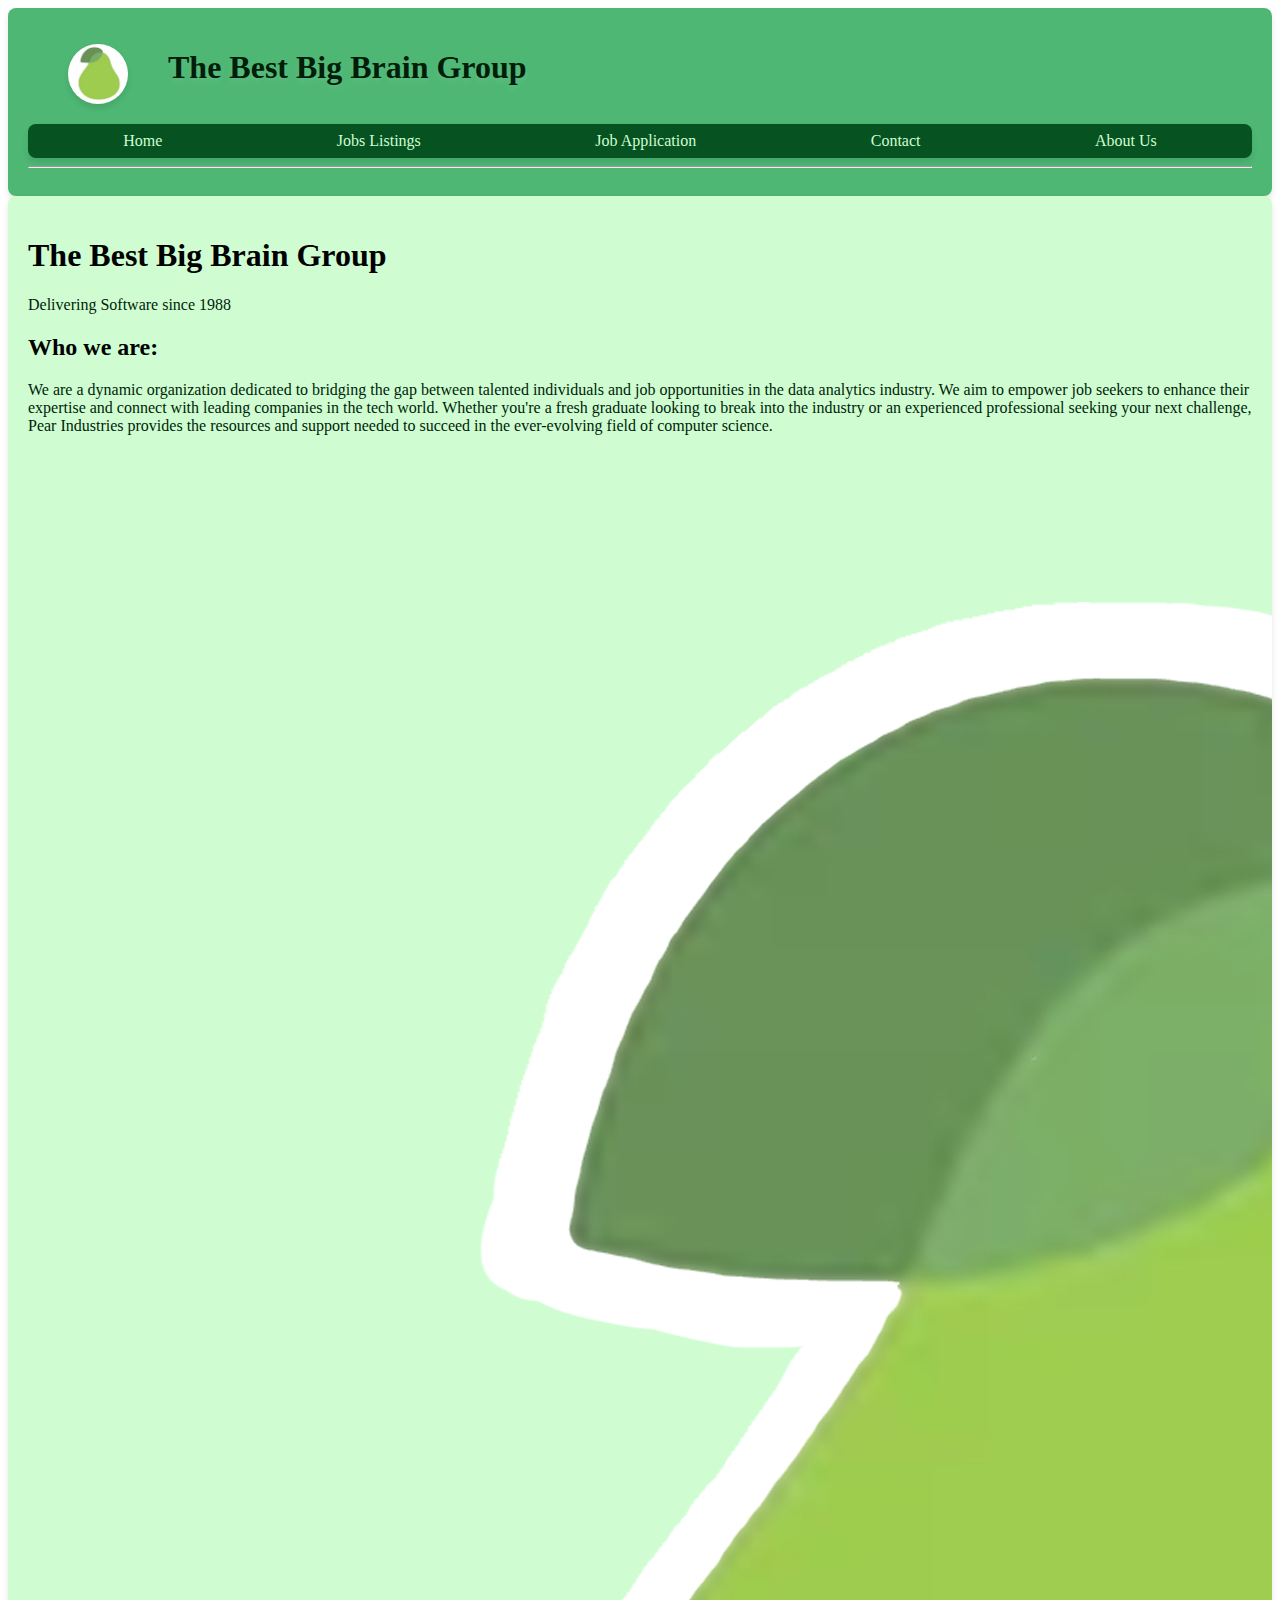
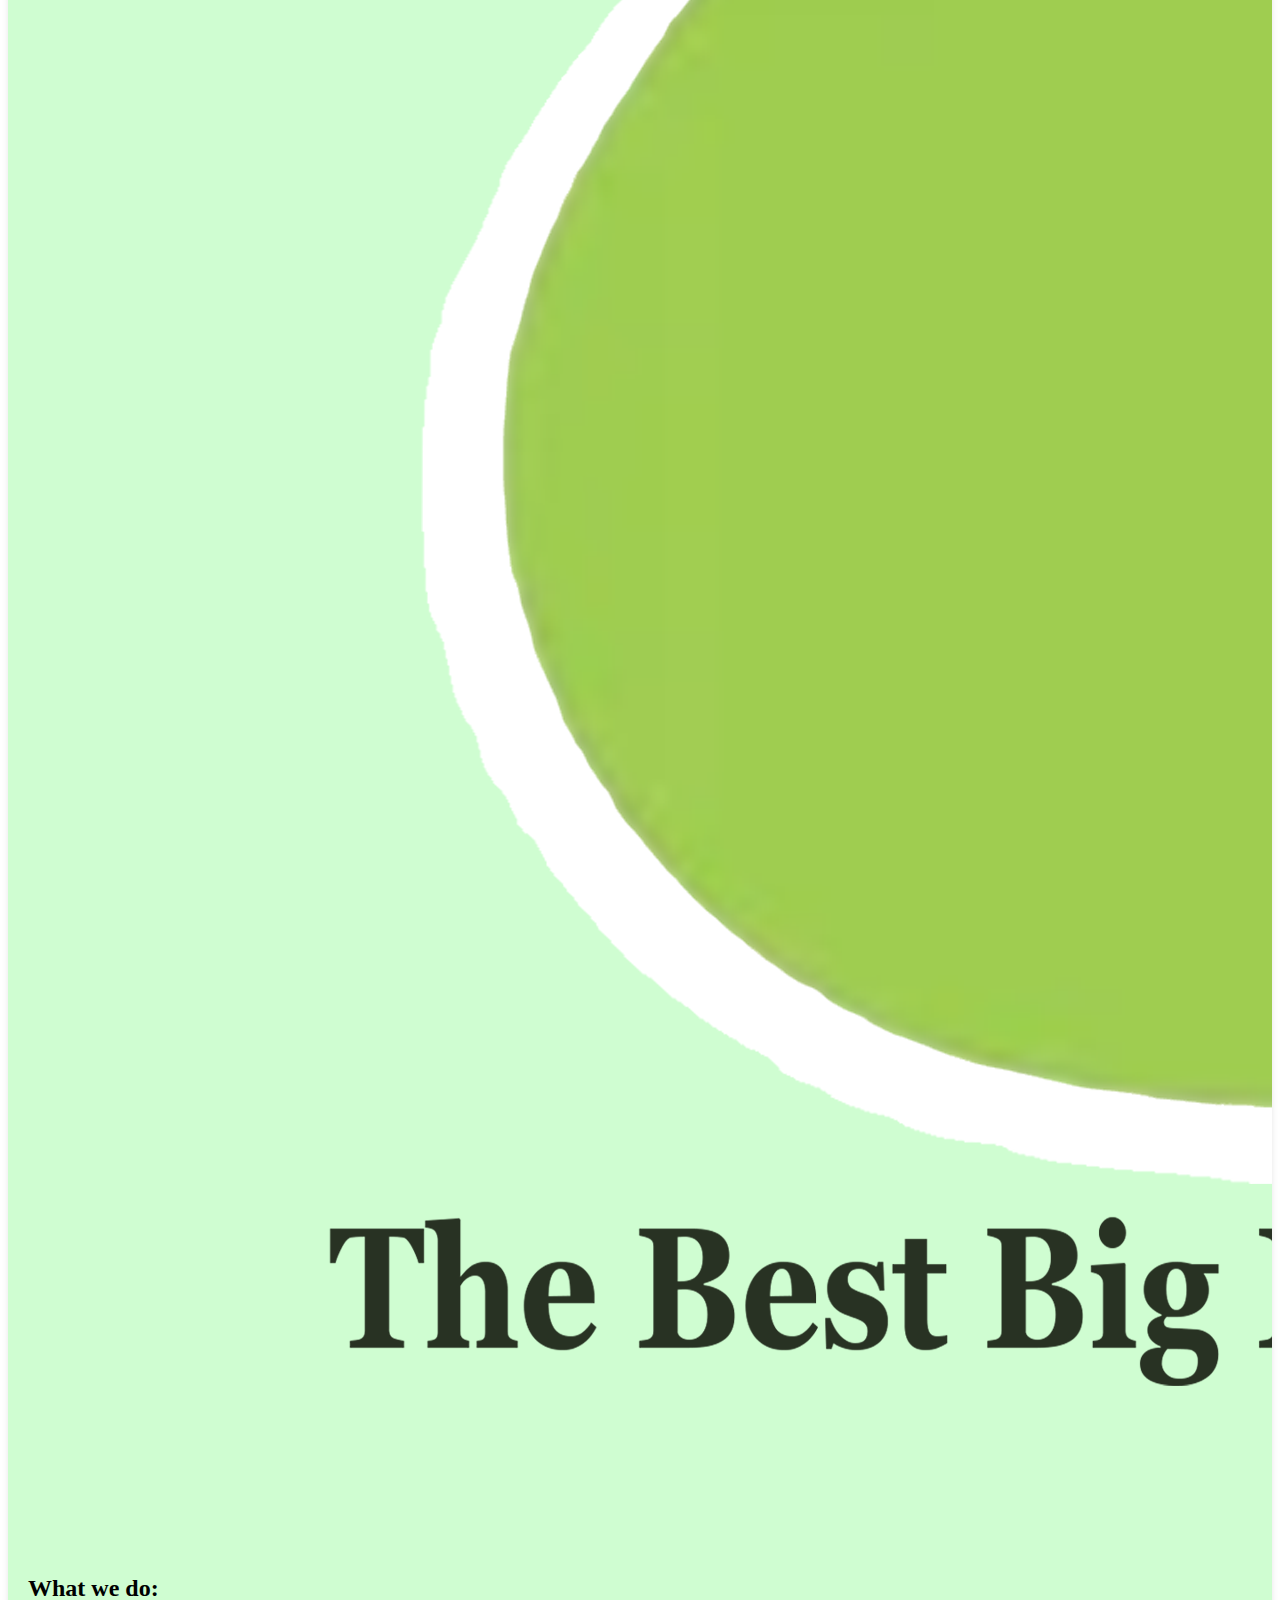
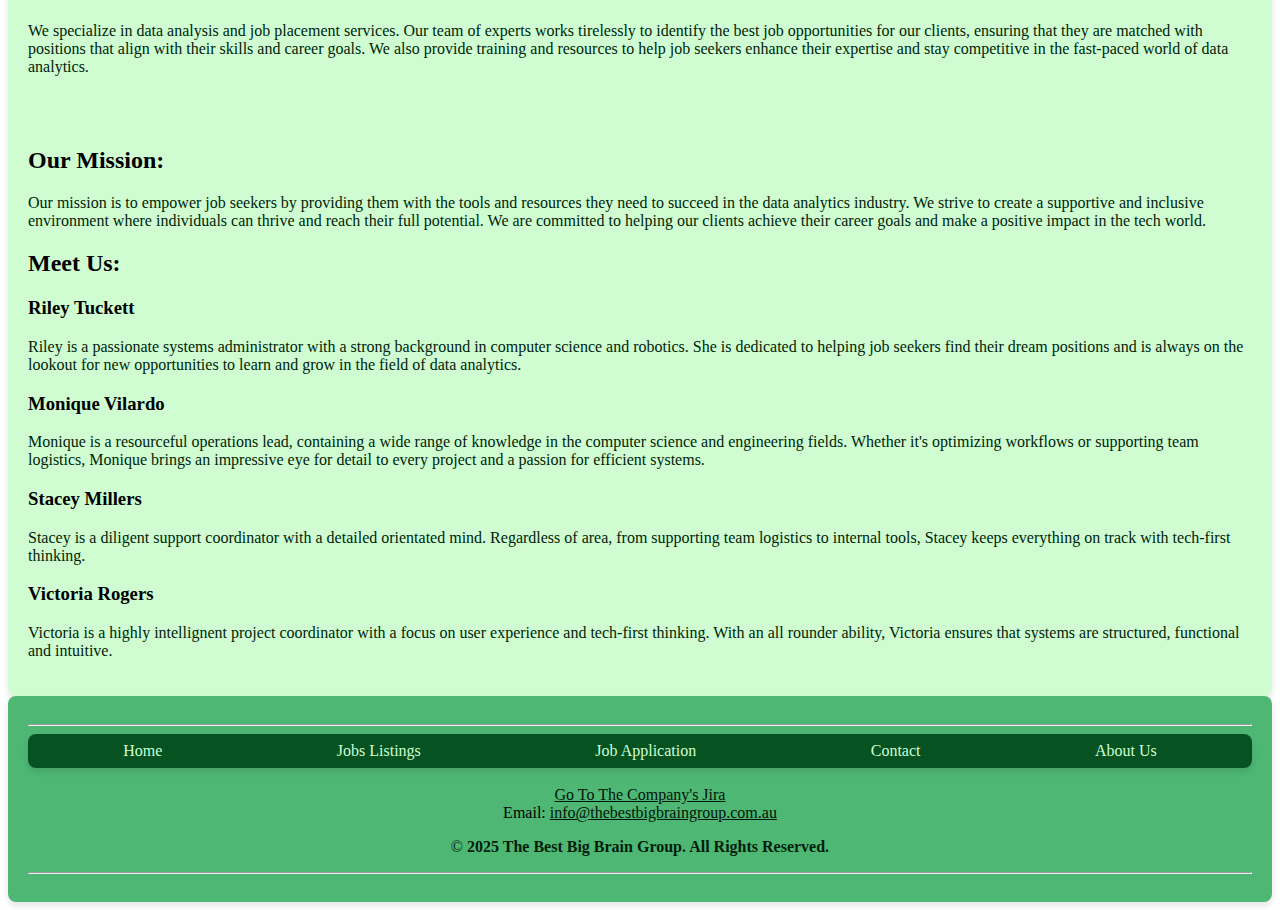
==== index.html @ e17be63a "generic IT descriptor updates" ====
<!DOCTYPE html>
<html lang = "en">
    <head>
        <!--Charset Declaration-->
        <meta charset="utf-8">
        <!--Page Description for File-->
        <meta name="description" content="Homepage for the group project">
        <!--Key Words for File-->
        <meta name="keywords" content="Data analysis, group project, home page">
        <!--Author Information-->
        <meta name="author" content="Riley Tuckett" >

        <title>Homepage</title>
        <!--Icon for the browser-->
        <link rel="icon" href="images/Pear_Logo_Backgroundless.png" type="image/png">
        <!-- Logo Link: https://www.shutterstock.com/image-vector/green-pear-vector-icon-logo-design-2308212369 -->

        <link rel="stylesheet" href="styles/styles.css">
        
    </head>
    <body>
        <header>
            <div class="Job_Position_And_Logo">
                <figure>
                <!--Change to company Logo-->  
                <img src="images/Pear_Company_Logo.png" alt="Pear Company Logo" class="Company_Logo"/>
                <!-- Logo Link: https://www.shutterstock.com/image-vector/green-pear-vector-icon-logo-design-2308212369 -->
                </figure>
                <h1 class="Company_Name">The Best Big Brain Group </h1>
            </div>
            <nav>
                <ul>
                    <li><a href="index.html">  Home  </a></li>
                    <li><a href="jobs.html">  Jobs Listings  </a></li>
                    <li><a href="apply.html">  Job Application  </a></li>
                    <li><a href="contact.html"> Contact </a></li>
                    <li><a href="about.html"> About Us </a></li>
                </ul>
            </nav>
            <hr>
        </header>
        <main>
            <!--Main body of the page-->
            <h1 id="Home_Title">The Best Big Brain Group</h1>
            <p id="TitlePgraph">Delivering Software since 1988</p>
            <div id="Who_we_are">
                <h2>Who we are:</h2>
                <p id="Light_Background_Text">
                    We are a dynamic organization dedicated to bridging the gap between talented individuals and 
                    job opportunities in the data analytics industry. We aim to empower job seekers to enhance their expertise 
                    and connect with leading companies in the tech world. Whether you're a fresh graduate looking to break into 
                    the industry or an experienced professional seeking your next challenge, Pear Industries provides 
                    the resources and support needed to succeed in the ever-evolving field of computer science.
                </p>
            </div>

            <figure id="Company_Graphic">
                <img src="images/Company_Graphic.png" alt="Company Graphic" id="Company_Graphic"/>
                <!-- Logo Link: https://www.shutterstock.com/image-vector/green-pear-vector-icon-logo-design-2308212369 -->
            </figure>

            <div id="What_we_do">
                <h2>What we do:</h2>
                <p>
                    We specialize in data analysis and job placement services. Our team of experts works tirelessly to 
                    identify the best job opportunities for our clients, ensuring that they are matched with positions that 
                    align with their skills and career goals. We also provide training and resources to help job seekers 
                    enhance their expertise and stay competitive in the fast-paced world of data analytics.
                </p>
            </div>
            <br><br>
            <div id="Our_Mission">
                <h2>Our Mission:</h2>
                <p>
                    Our mission is to empower job seekers by providing them with the tools and resources they need to 
                    succeed in the data analytics industry. We strive to create a supportive and inclusive environment 
                    where individuals can thrive and reach their full potential. We are committed to helping our clients 
                    achieve their career goals and make a positive impact in the tech world.
                </p>
            </div>

            <div id="Meet_Us">
                <h2>Meet Us:</h2>
                <h3>Riley Tuckett</h3>
                <p>
                    Riley is a passionate systems administrator with a strong background in computer science and robotics.
                    She is dedicated to helping job seekers find their dream positions and is always on the lookout for 
                    new opportunities to learn and grow in the field of data analytics.
                </p>
                <h3>Monique Vilardo</h3>
                <p>
                    Monique is a resourceful operations lead, containing a wide range of knowledge in the computer science and engineering fields. Whether it's optimizing workflows or supporting team logistics,
                    Monique brings an impressive eye for detail to every project and a passion for efficient systems.
                </p>
                <h3>Stacey Millers</h3>
                <p>
                    Stacey is a diligent support coordinator with a detailed orientated mind. Regardless of area, from supporting team logistics to internal tools, 
                    Stacey keeps everything on track with tech-first thinking.
                </p>
                <h3>Victoria Rogers</h3>
                <p>
                    Victoria is a highly intellignent project coordinator with a focus on user experience 
                    and tech-first thinking. With an all rounder ability, Victoria ensures that systems 
                    are structured, functional and intuitive.
                </p>
            </div>




            
        </main>
        <footer>
            <!--Horizontal Line that separtes the information above with the information below.-->
            <hr>
            <ul>
                <li><a href="index.html">  Home  </a></li>
                <li><a href="jobs.html">  Jobs Listings  </a></li>
                <li><a href="apply.html">  Job Application  </a></li>
                <li><a href="contact.html"> Contact </a></li>
                <li><a href="about.html">  About Us  </a></li>
            </ul>
            <!--Div, devides the paragraph so i can put the information on the same line but aligning it to either the left or the right.-->
            <br>
            <!--A Hyperlink to an external website.-->
            <div class="Jira_Link_Footer">
                <a class="Footer_Links" href= "https://thebestbigbraingroup.atlassian.net/jira/software/projects/SCRUM/summary"
                target="_blank"
                title="Go to The Best Big Brain Group Jira"
                hreflang="en">Go To The Company's Jira</a>
            </div>
            <!--A Hyperlink to send me the company an email.-->
            <div class="Company_Email">
            Email:
            <a class="Footer_Links" href="mailto:thebestbigbraingroup@gmail.com">info@thebestbigbraingroup.com.au</a></div>
            <!--Forces their to be a line break below to not squish all the the hyperlinks to the border of the page.-->
            <p class="Copyright_in_footer">
            &copy; <strong>
                2025 The Best Big Brain Group. All Rights Reserved.
                </strong>
             </p>
            <hr>
        </footer>
    </body>
</html>
---- styles/styles.css ----
/*
filename: style.css

author: Monique Vilardo, Riley Tuckett, Stacey Millers, Victoria Rogers

created: 30/03/2025

last modified: 02/04/2025

description: index.html, jobs.html, apply.html, about.html
*/

/* This forces all the text on the website to be part of the same font family/font style. */
* { font-family: Georgia, 'Times New Roman', Times, serif}

/* This forces all paragraphs to have a similar colour, to make the website continuous. */
p {color: #011e0a;}

/* The Unordered list in the navigation bar (the whole group hyper links that take you to different pages) styling. */
nav ul{
    /* This removes the list dot point from the unordered list. */
    list-style-type: none;
    /* It removes space around the elements outside the borders. */
    margin: 0;
    /* Creates space between the text/elements inside and the border. */
    padding: 8px;
    /* This hides elements if content overflows out of the box. */
    overflow: hidden;
    /* This rounds the edges of the border. */
    border-radius: 8px;
    background-color: #065321;
    /* Forces the page to a change where all the elements are displayed in a line so that they can adapt while the screen changes sizes. */
    display: flex;
    /* Evenly Space Everything Out. */
    justify-content: space-around;
    align-items: center;
    /* Creates a slight shadow for the outside  */
    box-shadow: 0px 4px 6px rgba(0, 0, 0, 0.1);
}

/* The hyper links to other pages in the navigation bar styling.*/
nav a {
    /* There is no underline that is usually seen on hyperlinks. */
    text-decoration: none;
    padding: 15px;
    color: #cffdd1;
    padding: 8px;
    text-align: center;
}

/* What happens when you hover over each hyperlinks, styling. */
nav a:hover {
    color: #065321;
    background-color: #cffdd1;
    /* When you hover it transitions the page hyperlinks from the original navigation state to the hover state. */
    transition: 0.5s;
}

/* Company logo styling */
.Company_Logo{
    border-radius: 100%;
    height: 60px;
    box-shadow: 0px 4px 6px rgba(0, 0, 0, 0.1);
}

/* Company name styling */
.Company_Name{
    color: #011e0a;
    text-shadow: 0px 4px 6px rgba(255, 255, 255, 0.1);
}

/* The header styling. */
header{
    border-radius: 8px;
    padding: 20px;
    background-color:  #4EB774;
    box-shadow: 0px 4px 6px rgba(0, 0, 0, 0.1);
    color: #f2fff2;
}

/* The main conents of the page styling. */
main{
    border-radius: 8px;
    padding: 16px;
    background-color: #cffdd1;
    box-shadow: 0px 4px 6px rgba(0, 0, 0, 0.1);
    overflow: hidden;
}

/* FOOTER STYLING */

/* Footer background styling.*/
footer{
    border-radius: 8px;
    padding: 20px;
    background-color: #4EB774;
    box-shadow: 0px 4px 6px rgba(0, 0, 0, 0.1);
}

/* The Unordered list in the navigation bar in the footer (the whole group hyper links that take you to different pages) styling. */
footer ul{
    /* This removes the list dot point from the unordered list. */
    list-style-type: none;
    /* It removes space around the elements outside the borders. */
    margin: 0;
    /* Creates space between the text/elements inside and the border. */
    padding: 4px;
    /* This hides elements if content overflows out of the box. */
    overflow: hidden;
    /* This rounds the edges of the border. */
    border-radius: 8px;
    background-color: #065321;
    /* Forces the page to a change where all the elements are displayed in a line so that they can adapt while the screen changes sizes. */
    display: flex;
    /* Evenly Space Everything Out. */
    justify-content: space-around;
    /* Creates a slight shadow for the outside  */
    box-shadow: 0px 4px 6px rgba(0, 0, 0, 0.1);
}

/* The hyper links to other pages in the navigation bar styling.*/
footer li a {
    /* There is no underline that is usually seen on hyperlinks. */
    text-decoration: none;
    padding: 15px;
    color: #cffdd1;
    padding: 8px;
    text-align: center;
}

/* What happens when you hover over each hyperlinks, styling. */
footer a:hover {
    color: #065321;
    background-color: #b0ffb4;
    /* When you hover it transitions the page hyperlinks from the original navigation state to the hover state. */
    transition: 0.5s;
}

.Footer_Links{
    color: #011508;
}

.Jira_Link_Footer{
    text-align: center;
}

.Company_Email{
    text-align: center;
}

/* Company copy right styling. */
.Copyright_in_footer{
    text-align: center;
    color: #011e0a;
}

/* JOB LISTING PAGES STYLING */

.Random_Company_Names{
    float: left;
}

.Company_Location{
    float: right;
}

.Job_Salary_Job_Page{
    float: left;
}

.Job_Reference_Number_Job_Page{
    float: right;
}

.Jobs_Table_Data{
    width: 75%;
    display: table-cell;
    border: 1px solid #065321;
    padding: 15px;
    border-radius: 8px;
    box-shadow: 0px 4px 6px rgba(0, 0, 0, 0.1);
    color: #011e0a;
}

.Jobs_Table_Row{
    background-color: #e0ffe1;
}

.Jobs_Table_Row:hover{
    background-color: #a6eac6;
    transition: 0.5s;
}

.Apply_Here{
    text-decoration: none;
    padding: 15px 15px;
    border: 4px solid #065321;
    background-color: #065321;
    border-radius: 8px;
    color: #cffdd1;
    padding: 8px;
    text-align: center;
}

.Job_Discription_Image{
    width: fit-content;
    max-width: 1300px;
    height: 300px;
    object-fit: cover;
    width: 100%;
    background-image: url("images/Office_People");
    background-size: 100% 100%;
}

.Apply_Here:hover{
    color: #065321;
    background-color: #cffdd1;
    /* When you hover it transitions from the original state to the hover state. */
    transition: 0.5s;
}

.Companies_Logo_Image{
    border-radius: 100%;
    height: 40px;
    box-shadow: 0px 4px 6px rgba(0, 0, 0, 0.1);
    float: right;
}

.Job_Position_And_Logo{
    /* Makes things aligned horizontaly. */
    display: flex;
    /**/
    flex-wrap: wrap;
}

.Job_Title{
    /* Allows the job title to take as much space as possible on the line while still allowing the logo to share the area. */
    flex: 1;
    text-align: left;
}

.Home_Title{
    text-align: center;
}

.Reporting_To_Job{
    color:  #011508;
    text-align: left;
    float: left;
}

.See_More{
    color:  #011508;
    text-align: center;
    float: right;
    transition: 0.5s;
}

.See_More:hover{
    border: 1px solid #065321;
    background-color: #065321;
    color:  #cffdd1;
    transition: 0.5s;
    padding: 4px;
    border-radius: 8px;
}

.Main_Employment_Details{
    font-size: 18px;
}

.Table_Title_Job_Listing{
    text-align: left;
    font-size: 17px;
}

.Qualifications_Table{
    width: 75%;
    display: table-cell;
    border: 1px solid #065321;
    padding: 15px;
    border-radius: 8px;
    box-shadow: 0px 4px 6px rgba(0, 0, 0, 0.1);
    color: #011e0a;
    background-color: #e0ffe1;
}

.Qualifications_Table_Essential_Preffered{
    width: 25%;
    display: table-cell;
    border: 1px solid #065321;
    padding: 15px;
    border-radius: 8px;
    box-shadow: 0px 4px 6px rgba(0, 0, 0, 0.1);
    color: #011e0a;
    background-color: #e0ffe1;
}

.Qualifications_Table_Essential_Preffered:hover{
    background-color: #a6eac6;
    transition: 0.5s;
}

.Qualifications_Table_Row{
    background-color: #e0ffe1;
    padding: 20px;

}

.Qualifications_Table:hover{
    background-color: #a6eac6;
    transition: 0.5s;
}

.Qualifications_Table_Header{
    background-color: #4EB774;
    display: table-cell;
    border: 1px solid #065321;
    padding: 12px;
    border-radius: 8px;
    box-shadow: 0px 4px 6px rgba(0, 0, 0, 0.1);
    color: #011e0a;
    font-size: 20px;
}

.Main_Employment_Details_Background{
    background-color: #e0ffe1;
    border: 1px solid #065321;
    padding: 12px;
    border-radius: 8px;
    box-shadow: 0px 4px 6px rgba(0, 0, 0, 0.1);
    color: #011e0a;
    width: 45%;
    float: left;
}


.Qualifications_Whole_Table{
    margin-left: auto;
    margin-right: auto;
}


.Employment_Summary{
    background-color: #e0ffe1;
    border: 1px solid #065321;
    padding: 12px;
    border-radius: 8px;
    box-shadow: 0px 4px 6px rgba(0, 0, 0, 0.1);
    color: #011e0a;
    width: 50%;
    float: right;
}


.Benifits_Of_Job{
    background-color: #e0ffe1;
    border: 1px solid #065321;
    padding: 12px;
    border-radius: 8px;
    box-shadow: 0px 4px 6px rgba(0, 0, 0, 0.1);
    color: #011e0a;
    max-width: 1000px;
    margin-left: auto;
    margin-right: auto;
}

.Back_Button_Job_Page{
    text-decoration: none;
    padding: 15px 15px;
    border: 4px solid #065321;
    background-color: #065321;
    border-radius: 8px;
    color: #cffdd1;
    padding: 8px;
    text-align: center;
    float: right;
}

.Back_Button_Job_Page:hover{
    color: #065321;
    background-color: #cffdd1;
    /* When you hover it transitions from the original state to the hover state. */
    transition: 0.5s;
    float: right;
}

.Job_Headers_Other_Page{
    text-align: center;
    padding: 8px;
    border-top: 5px double ;
    border-bottom: 5px double;
}

/* End of Job Listing Pages Styling */

/* APPLY PAGE STYLING*/

 /* Responsive Design - Ensuring everything is still readable when on a smaller screen*/
 @media (max-width: 768px) {
    #apply_body {padding: 10px;}

    #apply_form {
        display: flex;
        flex-direction: column;
        gap: 20px; /* Adds space between each stacked fieldset */
    }

    #application_start {
        display: block;
        text-align: center;
        margin-bottom: 20px;
    }

    /* Make fieldsets take full width */
    #apply_form fieldset,
    #apply_form #buttons {
        width: 100%;
        box-sizing: border-box;
    }

    /* resize form elements for smaller screens */
    .personal_details input, textarea, select {width: 100%;}

    #gender {
        flex-direction: column;
        gap: 10px;
    }

    #buttons {
        text-align: center;
        padding: 10px;
    }
    }

 /* ID Selector: Heading Section Text Alignment & Grid Positioning*/
  #application_start {text-align: center;}
 
 /* Element: Labels are all uniform in colour and size*/
 label, p {color: #011e0a;;}
 
 /* Class: Making all headings (excluding h1) in Apply Page consistent in size and formatting */
 .form_headings {
    text-transform: uppercase; /* Makes the label all caps */
    border-bottom: 2px solid #000; /* Adds a subtle underline */
    display: flex;
    text-align: center;
    box-sizing: border-box;
    max-width: 100%; 
    overflow-wrap: break-word;
    font-size: clamp(1rem, 1vw, 1rem); /* Font size will adjust based on viewport width */  
   }
 
 /* Element: Fieldset Padding, Colour & Border*/
 fieldset {
    border: 1px double #065321;
    border-radius: 8px;
    color: #011e0a;
    background-color:#f4fff4;
    box-shadow: 0px 4px 6px rgba(0, 0, 0, 0.1);
    overflow: hidden; 
    padding: 8px;
 }

 /* ID Selector: GRID FLEX STYLING*/
 #apply_form {
    display: grid;
    grid-template-columns: 1fr 1fr; /* Two equal columns */
    grid-template-rows: repeat(26, auto); /* Adjust the row sizes as needed */
    gap: 20px; /* space between items/columns */
    width: 100%; /* Ensures the grid takes up the full width of the page */
    box-sizing: border-box; /* Makes sure padding doesn't affect the width */
    position: relative; /* This allows positioning of the pseudo-element */
    padding: 0 10px; /* Optional: adds a little padding on the sides */
   }

 /* REFERENCE | ID Selector: Application Fieldset; Text Alignment & Grid Positioning*/
 #fieldset_reference {
    text-align: center;
    grid-column: 1; /* Place in the first column */
    grid-row: 1 / 3; /* Keep it spanning rows 1 to 3 (or adjust depending on content) */
 }

  /* PERSONAL DETAILS | Grid Positioning*/
 #fieldset_personal {
    grid-column: 1; /* Place in the first column */
    grid-row: 3 / 27; /* Keep it spanning rows 4 to 27 */
 }
 
 /* PERSONAL DETAILS | Child combination - Class ID & Input: personal_details sections- Styling*/
 .personal_details input {
   display: block;
   width: 80%;
   margin-bottom: 20px;
   margin-top: 20px;
 }

 /* PERSONAL DETAILS | ID Selector: Centered Gender Fieldset */
  #gender { 
    text-align: center;    
    display: flex;
    justify-content:center;
    align-items: center; /* To vertically and horizontally center the gender options */
    gap: 15px; /* Adds space between the radio buttons */
 }

 /* PERSONAL DETAILS | Child: Gender ID & Label: Radio buttons are evenly spaced*/
 #gender label { 
    width: 100%;
    display: flex;
    align-items: center; /* Ensures the radio button and label are vertically centered */
    gap: 8px; /* Adds space between the radio button and the label text */
 }

    /* PERSONAL DETAILS | Getting Rid of the List Item Dots*/
 .apply_personal_list {
    list-style-type: none;
    padding-left: 0; /* Optional: removes extra padding on the left */
    margin-left: 0; /* Optional: ensures no extra space on the left side */
    }
 
 /* SKILLS FIELD | Grid Positioning*/
 #fieldset_skills {
    grid-column: 2; /* Place in the second column */
    grid-row: 1 / 18; /* Keep it spanning rows 1 to 18 */
 }

 /* SKILLS FIELD | Required Technial Skills - List the Checkboxes */
 #skills label {
    display: block; /* Makes each checkbox and label stack vertically */
    margin-bottom: 10px; /* Adds space between checkboxes */
    }

  /* SKILLS FIELD | Input margins so that the checkboxes and text areas aren't so close together*/
  /* SKILLS FIELD | the skills checkboxes*/
 #required_skills label {
    width: 100%;
    margin-bottom: 10px; 
    }

 /* SKILLS FIELD | the other skills textarea*/
 #skills_other label {
    display: block; /* Makes the label a block-level element */
    margin-bottom: 10px; /* Adds space between label and textarea */
    margin-top: 35px ; /* Adds space between label and last checkbox input */
    }

 /* SKILLS FIELD | Text Area Placement */
 .apply_textarea {
    text-align: center;
    margin-bottom: 20px; /* Adds spacing between form fields */
    }

    /* SKILLS FIELD | Text Area Label, Positioning and Style */
 .apply_textarea label {
    display: block; /* Makes the label a block element to stack it above the textarea */
    margin-bottom: 5px; /* Adds some space between the label and the textarea */
    font-weight: bold; /* Optional: makes the label text stand out more */
    }

    /* SKILLS FIELD | Text Area - Box formatting */
 .apply_textarea textarea {
    width: 100%; /* Makes the textarea fill the available width */
    padding: 10px; /* Adds some padding inside the textarea */
    font-size: 16px; /* Adjusts the font size for better readability */
    border: 1px solid #ccc; /* Adds a light border around the textarea */
    border-radius: 4px; /* Optional: makes the textarea corners slightly rounded */
    box-sizing: border-box; /* Ensures padding doesn't affect the element's width */
    }

 /* JOB EXPECTATIONS | ID Selector: Job Expectations; Grid Positioning*/
 #job_expectations {
    grid-column: 2; /* Place in the second column */
    grid-row: 18 / 27; /* Keep it spanning rows 19 to 27 */
 }

 /* JOB EXPECTATIONS | Child combination - Class ID & Input: personal_details sections- Styling*/
 #salary_scale {
    width: 50%;
    margin-bottom: 20px;
    margin-top: 20px;
 }

 /* JOB EXPECTATIONS | Ensure time labels are aligned */
 #working_hours label {
    display: inline-block;
    width: 100px; /* Makes all labels the same width */
 }

 #working_hours {
    display: flex;
    flex-direction: column; /* This makes the items stack vertically */
    gap: 10px; /* Optional: Adds space between the items */
}

 #working_hours label {
    margin-right: 10px;  /* Adds space between the label and the input */
 }
 
 /* BUTTONS | ID Selector: Button Position & Size Adjustments*/
 #buttons {
    display: grid; /* Use grid instead of flex for alignment */
    grid-template-columns: 1fr 1fr; /* Two equal columns, like the form */
    column-gap: 20px; /* Matches #apply_form gap */
    justify-content: start; /* Align with form’s column start */
    border: none;
    background-color: #cffdd1;
    font-size: 25px;    /* Larger text */
    width: 100%;
    cursor: pointer;    /* Change cursor to pointer */
    padding: 10px 0;    /* Top and bottom padding only */
    border-radius: 10px;
    transition: background-color 0.3s;
    grid-column: 1 / 3; /* Span across both columns */
    grid-row: auto; /* Automatically position in a new row */
    max-height: 500px;
 } 

 /* BUTTONS | Submit and Reset Buttons - Styling & Shadow */
 #buttons input[type="submit"],
 #buttons input[type="reset"] {
    padding: 10px 20px;
    margin: 5px;
    border: 2px solid #065321;
    border-radius: 6px;
    background-color: #065321;
    color: #cffdd1;
    font-size: 16px;
    cursor: pointer;
    box-shadow: 0px 4px 6px rgba(0, 0, 0, 0.1);  /* Add shadow */
    transition: background-color 0.3s ease, color 0.3s ease, box-shadow 0.3s ease;
 }

 /* BUTTONS | Hover Effect - Submit and Reset */
 #buttons input[type="submit"]:hover,
 #buttons input[type="reset"]:hover {
    background-color: #cffdd1;
    color: #065321;
    box-shadow: 0px 6px 12px rgba(0, 0, 0, 0.15);  /* Darker shadow on hover */
 }
 
  /* Pseudo Element - Hovering for all inputs except radio, checkbox and slider, they get their own custom code */
 #apply_body input:not([type="radio"]):not([type="checkbox"]):not([type="range"]):hover{box-shadow: 0px 6px 12px rgba(0, 0, 0, 0.15);} /* Darker shadow on hover */

 /* Custom hover effect for checkboxes and radio buttons */
 #apply_body input[type="radio"]:hover,
 #apply_body input[type="checkbox"]:hover {
    transform: scale(1.1);
    transition: transform 0.2s ease;
    cursor: pointer;
  }

 /* SLIDER STYLING */
 /* Base styling for the range input slider */
 input[type="range"] {
    width: 100%; /* Full width of the container */
    height: 8px; /* Height of the track */
    background: #d4f5d7; /* Light green track */
    border-radius: 5px; /* Rounded corners for the track */
    outline: none; /* Removes the default outline around the slider */
    cursor: pointer; /* Changes the cursor to indicate it's clickable */
    accent-color: #4EB774; /* Set thumb color to match the theme */
    transition: all 0.3s ease; /* Smooth transition for hover effects */
  }
  
  /* Hover effect to slightly darken the track and add a subtle shadow */
  input[type="range"]:hover {
    background: #c0eac4; /* Slightly darker green when hovered */
    box-shadow: 0 0 6px rgba(0, 0, 0, 0.1); /* Light shadow on hover */
  }
  
  /* SLIDER CONTAINER: to hold the slider and label */
  .slider-container {
    display: flex; /* Use flexbox for alignment */
    align-items: center; /* Vertically center the slider and label */
    gap: 10px; /* Add space between the slider and label */
    padding: 10px 0; /* Padding around the container */
  }
  
  /* MONEY LABEL: Label for showing values next to the slider */
  .money-label {
    font-weight: bold; /* Bold label text */
    color: #065321; /* Dark green text color */
    font-size: 0.9rem; /* Slightly smaller font size */
  }

 /* hiding the fieldset legends (excepting Gender). Also hides the contact page text area label*/
 .visually_hidden {
    position: absolute;
    width: 1px;
    height: 1px;
    margin: -1px;
    padding: 0;
    overflow: hidden;
    clip: rect(0 0 0 0);
    border: 0;
 }
 
/* END OF APPLY PAGE STYLING*/

/* START OF CONTACT PAGE STYLING */
    #contact_form p,
    #contact_form label,
    email_contact label {
        display: block; /* Changed from flex to block to fix alignment issue */
        margin-bottom: 10px;
        max-width: 600px;
    }

    /* Ensure consistent width for fields */
    #reason,
    #enquiry_box {
        width: 100%; /* Makes sure input, textarea, and select fields take full width */
        max-width: 600px; /* Keeps the max width consistent across all fields */
        padding: 10px;
        border: 1px solid #ccc;
        border-radius: 4px;
        box-sizing: border-box; /* Ensures padding and border are included in width */
    }

    /* Keep dropdown same start position as email */
    #reason {
        width: 100%;
        max-width: 600px;
        padding: 10px;
        border-radius: 4px;
        box-sizing: border-box;
    }

    /* label for textarea hidden by class - css code at the end of apply page section */
    /* Center textarea */
    #enquiry_box {
        width: 100%;
        max-width: 600px;
        margin: 0 auto;
        padding: 10px;
        height: 200px; /* Keeps textarea height fixed */
        border: 1px solid #ccc;
        border-radius: 4px;
        box-sizing: border-box;
        display: block;
        font-family: inherit;
    }

    /* Button styling — color match + spacing */
    #contact_buttons {
        text-align: center;
        margin-top: 20px;
        padding: 10px;
        background-color: #cffdd1; /* Matches your <main> background */
        border-radius: 8px;
    }

    /* Button */
    #contact_buttons input[type="submit"] {
        padding: 10px 20px;
        margin: 5px;
        border: 2px solid #065321;
        border-radius: 6px;
        background-color: #065321;
        color: #cffdd1;
        cursor: pointer;
        transition: 0.3s ease;
        font-size: 16px;
    }

    /* Button hover function */
    #contact_buttons input[type="submit"]:hover {
        background-color: #cffdd1;
        color: #065321;
    }
/* END OF CONTACT PAGE STYLING */

/* About Page Styling */
/* This forces all the text on the website to be part of the same font family/font style. */
* { font-family: Georgia, 'Times New Roman', Times, serif}

/* This forces all paragraphs to have a simular colour, to make the website continuous. */
p {
    color: #011e0a;
}

/* NAVIGATION BAR/HEADER STYLING */

/* The Unordered list in the navigation bar (the whole group hyper links that take you to different pages) styling. */
nav ul{
    /* This removes the list dot point from the unordered list. */
    list-style-type: none;
    /* It removes space around the elements outside the borders. */
    margin: 0;
    /* Creates space between the text/elements inside and the border. */
    padding: 8px;
    /* This hides elements if content overflows out of the box. */
    overflow: hidden;
    /* This rounds the edges of the border. */
    border-radius: 8px;
    background-color: #065321;
    /* Forces the page to a change where all the elements are displayed in a line so that they can adapt while the screen changes sizes. */
    display: flex;
    /* Evenly Space Everything Out. */
    justify-content: space-around;
    /* Creates a slight shadow for the outside  */
    box-shadow: 0px 4px 6px rgba(0, 0, 0, 0.1);
}

/* The hyper links to other pages in the navigation bar styling.*/
nav a {
    /* There is no underline that is usually seen on hyperlinks. */
    text-decoration: none;
    padding: 15px;
    color: #cffdd1;
    padding: 8px;
    text-align: center;
}

/* What happens when you hover over each hyperlinks, styling. */
nav a:hover {
    color: #065321;
    background-color: #cffdd1;
    /* When you hover it transitions the page hyperlinks from the original navigation state to the hover state. */
    transition: 0.5s;
}

/* Company logo styling */
#Company_Logo{
    border-radius: 100%;
    height: 60px;
    box-shadow: 0px 4px 6px rgba(0, 0, 0, 0.1);
}

/* Company name styling */
#Company_Name{
    color: #011e0a;
    text-shadow: 0px 4px 6px rgba(255, 255, 255, 0.1);
}

/* The header styling. */
header{
    border-radius: 8px;
    padding: 20px;
    background-color:  #4EB774;
    box-shadow: 0px 4px 6px rgba(0, 0, 0, 0.1);
    color: #f2fff2;
}



/* The main conents of the page styling. */
main{
    border-radius: 8px;
    padding: 20px;
    background-color: #cffdd1;
    box-shadow: 0px 4px 6px rgba(0, 0, 0, 0.1);
    overflow: hidden;
}



/* FOOTER STYLING */

/* Footer background styling.*/
footer{
    border-radius: 8px;
    padding: 20px;
    background-color: #4EB774;
    box-shadow: 0px 4px 6px rgba(0, 0, 0, 0.1);
}

/* The Unordered list in the navigation bar in the footer (the whole group hyper links that take you to different pages) styling. */
footer ul{
    /* This removes the list dot point from the unordered list. */
    list-style-type: none;
    /* It removes space around the elements outside the borders. */
    margin: 0;
    /* Creates space between the text/elements inside and the border. */
    padding: 8px;
    /* This hides elements if content overflows out of the box. */
    overflow: hidden;
    /* This rounds the edges of the border. */
    border-radius: 8px;
    background-color: #065321;
    /* Forces the page to a change where all the elements are displayed in a line so that they can adapt while the screen changes sizes. */
    display: flex;
    /* Evenly Space Everything Out. */
    justify-content: space-around;
    /* Creates a slight shadow for the outside  */
    box-shadow: 0px 4px 6px rgba(0, 0, 0, 0.1);
}

/* The hyper links to other pages in the navigation bar styling.*/
footer li a {
    /* There is no underline that is usually seen on hyperlinks. */
    text-decoration: none;
    padding: 15px;
    color: #cffdd1;
    padding: 8px;
    text-align: center;
}

/* What happens when you hover over each hyperlinks, styling. */
footer a:hover {
    color: #065321;
    background-color: #b0ffb4;
    /* When you hover it transitions the page hyperlinks from the original navigation state to the hover state. */
    transition: 0.5s;
}

/* Company copy right styling. */
#Copyright_in_footer{
    text-align: center;
    color: #011e0a;
}

/*ABOUT PAGE*/
/*Page Styling*/
#About_Team {
    display: grid;
    grid-template-areas:
    "img team"
    "info team";
    grid-template-columns: 4fr 1fr;
    gap: 5px;
}

/*Grid assign*/
.Team_Photo {
    grid-area: img;
}

.Individual_Profiles {
    grid-area: info;
}

.Team_Profile {
    grid-area: team;
}

/*Individual profile block styling*/
#Monique {
    background-color: #b0ffb4;
    border: none;
    border-radius: 25px;
}

#Monique table {
    margin-top: 15px;
    margin-left: 25px;
    margin-right: 25px;
}

#Riley {
    background-color: #b0ffb4;
    border: none;
    border-radius: 25px;
}

#Stacey {
    background-color: #b0ffb4;
    border: none;
    border-radius: 25px;
}

#Vic {
    background-color: #b0ffb4;
    border: none;
    border-radius: 25px;
}

.Team_Profile {
    background-color: #b0ffb4;
    border: none;
    border-radius: 25px;
    padding-right: 25px;
    padding-left: 25px;
    padding-top: 10px;
}

.Individual_Profiles table{
    width: 95%;
}
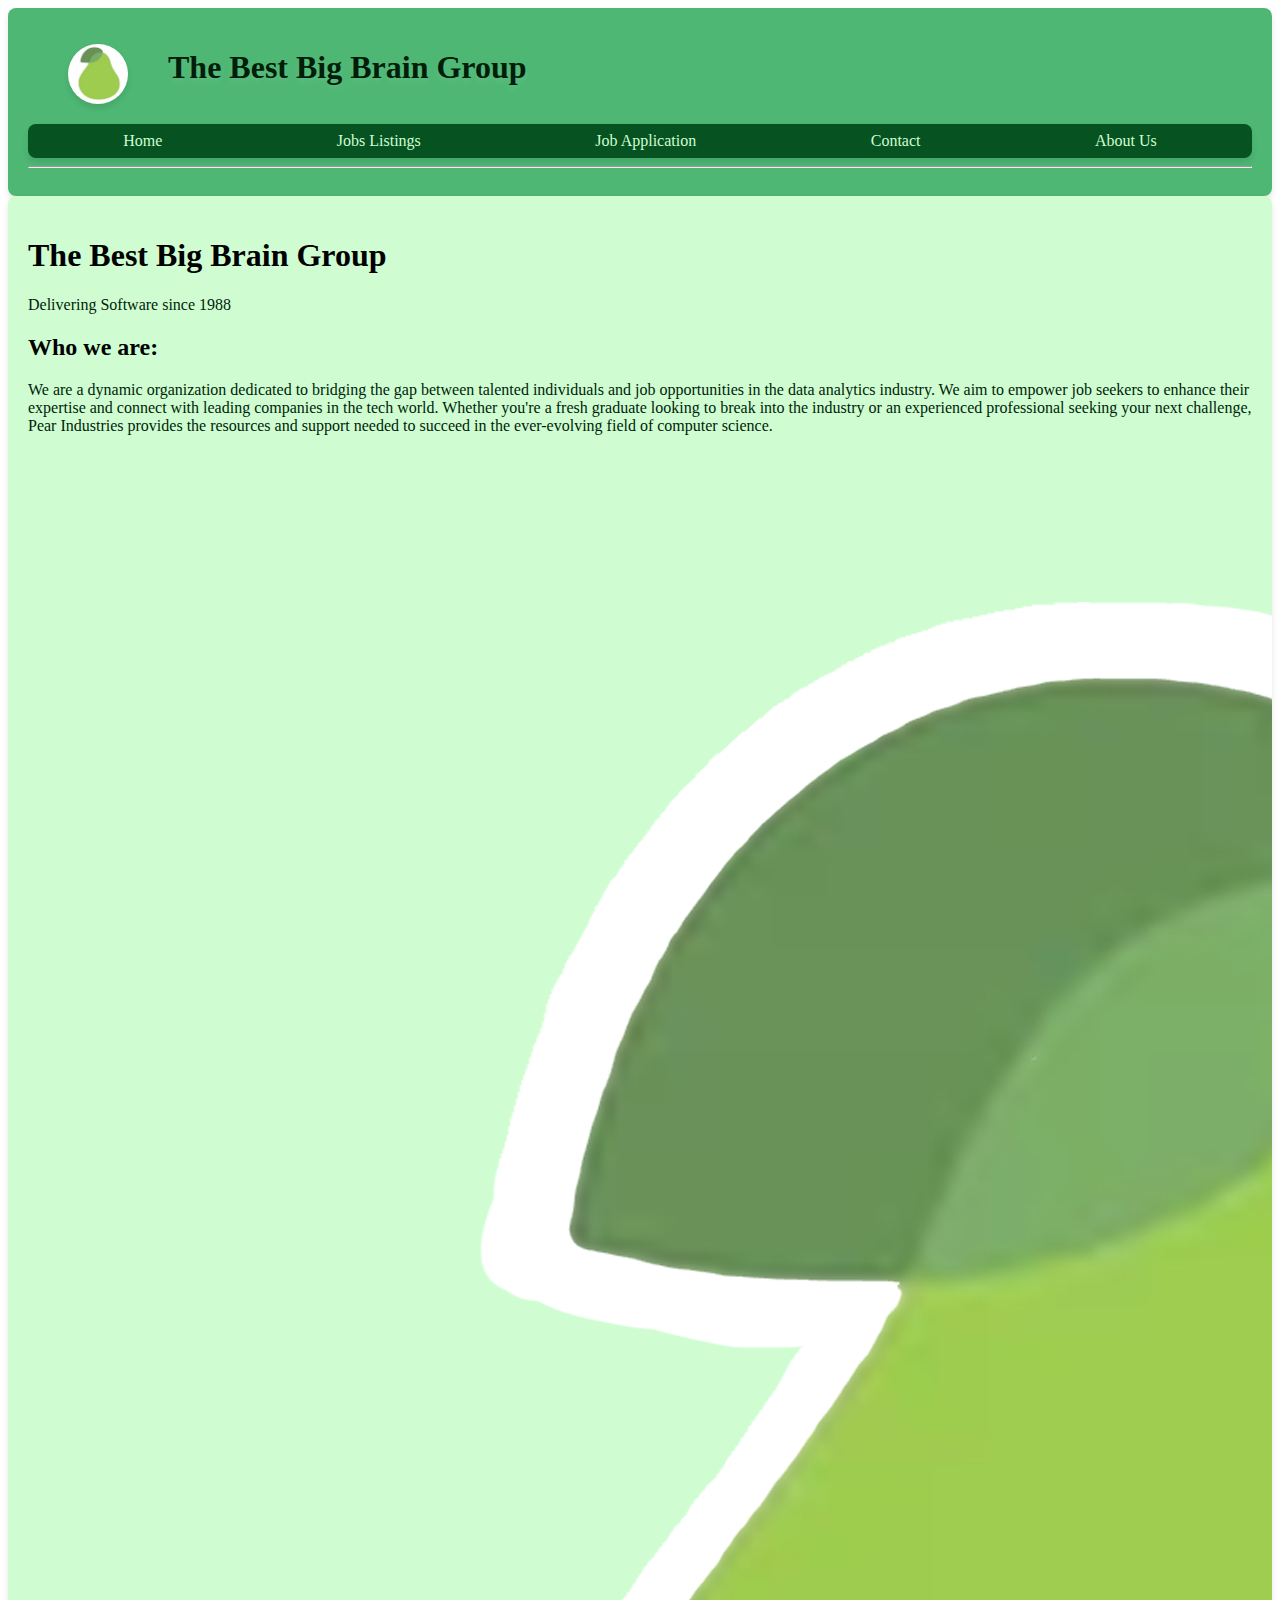
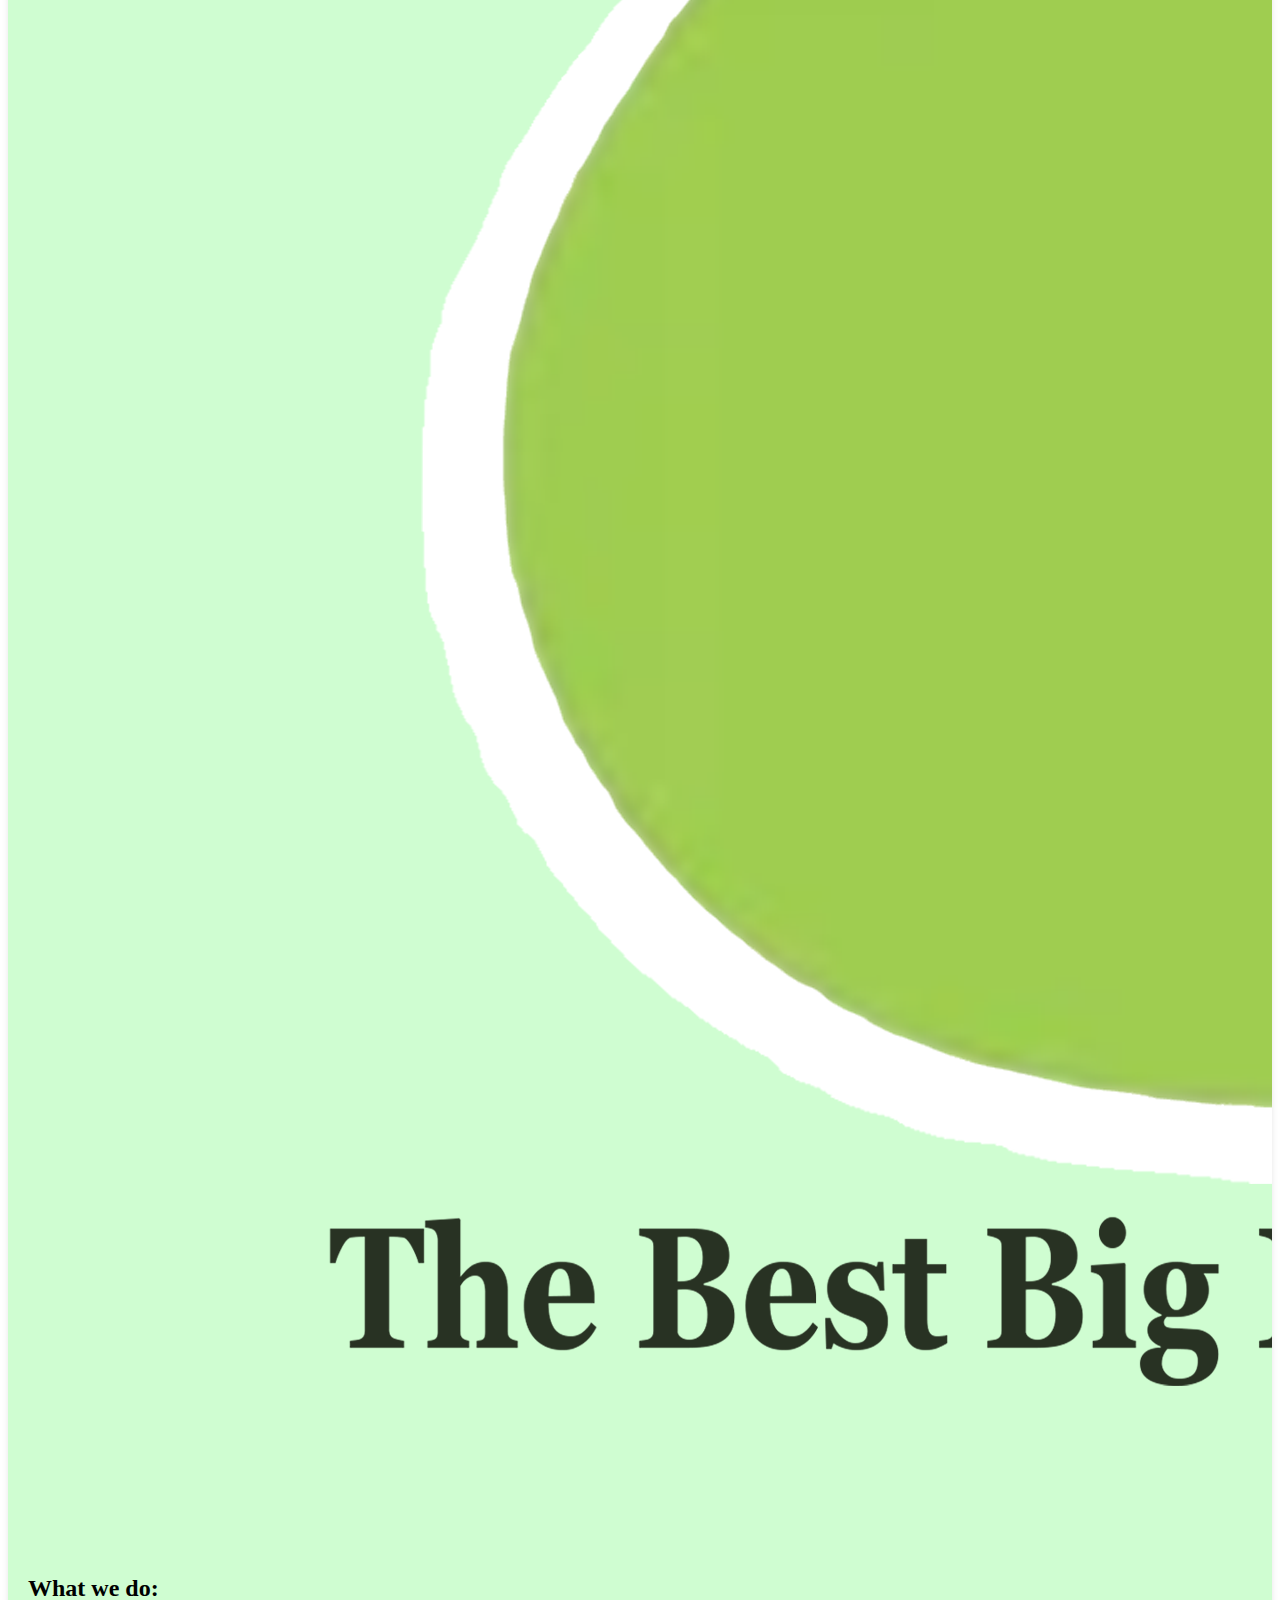
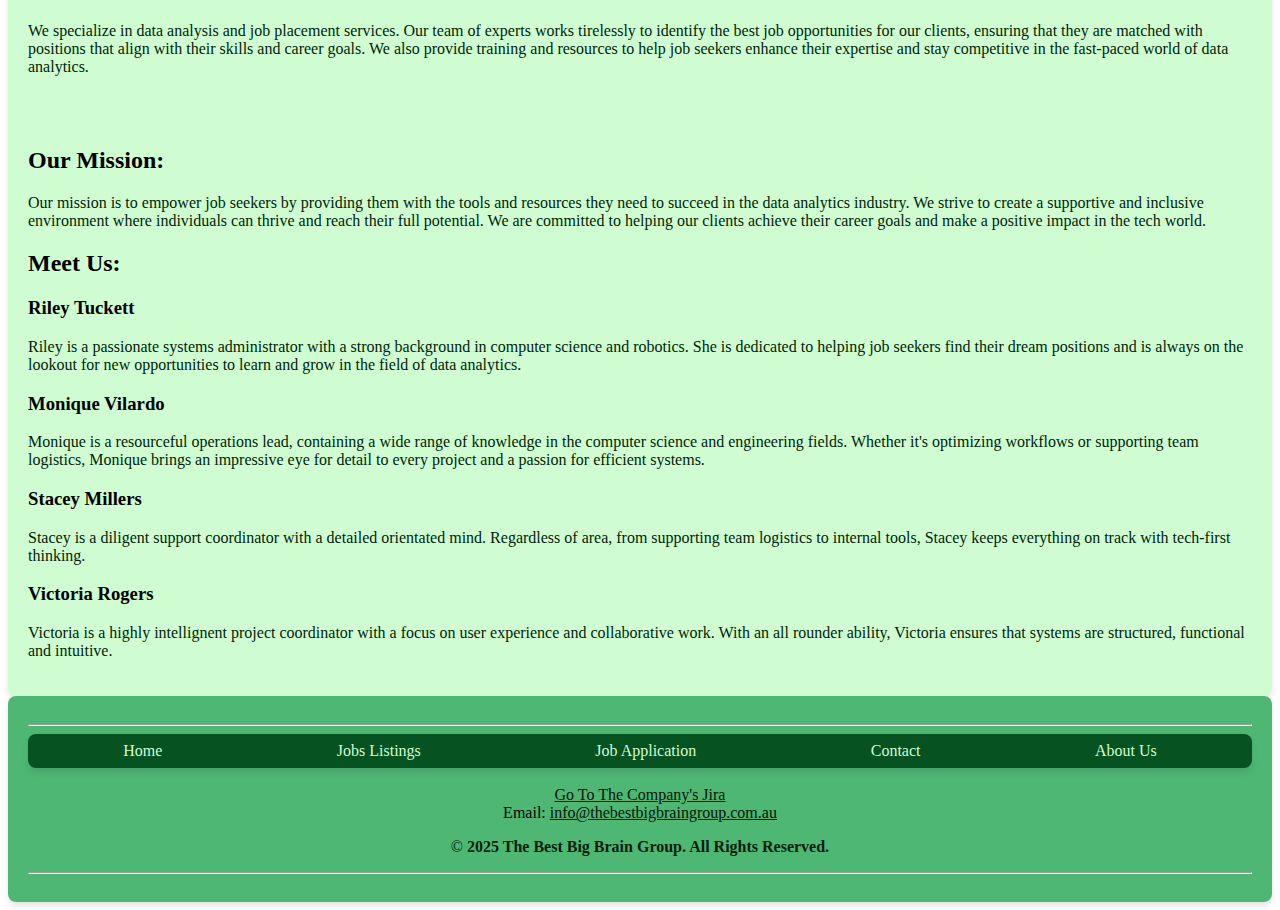
==== commit 9c9682cb: "spelling" ====
--- a/index.html
+++ b/index.html
@@ -100,7 +100,7 @@
                 <h3>Victoria Rogers</h3>
                 <p>
                     Victoria is a highly intellignent project coordinator with a focus on user experience 
-                    and tech-first thinking. With an all rounder ability, Victoria ensures that systems 
+                    and collaborative work. With an all rounder ability, Victoria ensures that systems 
                     are structured, functional and intuitive.
                 </p>
             </div>
--- a/styles/styles.css
+++ b/styles/styles.css
@@ -436,7 +436,7 @@
  /* ID Selector: Heading Section Text Alignment & Grid Positioning*/
   #application_start {text-align: center;}
  
- /* Element: Labels are all uniform in colour and size*/
+ /* Element: Labels are all uniform in colour and size to the universal <p> colouring*/
  label, p {color: #011e0a;;}
  
  /* Class: Making all headings (excluding h1) in Apply Page consistent in size and formatting */
@@ -467,24 +467,24 @@
     display: grid;
     grid-template-columns: 1fr 1fr; /* Two equal columns */
     grid-template-rows: repeat(26, auto); /* Adjust the row sizes as needed */
-    gap: 20px; /* space between items/columns */
-    width: 100%; /* Ensures the grid takes up the full width of the page */
+    gap: 20px; 
+    width: 100%; 
     box-sizing: border-box; /* Makes sure padding doesn't affect the width */
     position: relative; /* This allows positioning of the pseudo-element */
-    padding: 0 10px; /* Optional: adds a little padding on the sides */
+    padding: 0 10px;
    }
 
  /* REFERENCE | ID Selector: Application Fieldset; Text Alignment & Grid Positioning*/
  #fieldset_reference {
     text-align: center;
-    grid-column: 1; /* Place in the first column */
-    grid-row: 1 / 3; /* Keep it spanning rows 1 to 3 (or adjust depending on content) */
+    grid-column: 1; 
+    grid-row: 1 / 3; 
  }
 
   /* PERSONAL DETAILS | Grid Positioning*/
  #fieldset_personal {
-    grid-column: 1; /* Place in the first column */
-    grid-row: 3 / 27; /* Keep it spanning rows 4 to 27 */
+    grid-column: 1; 
+    grid-row: 3 / 27; 
  }
  
  /* PERSONAL DETAILS | Child combination - Class ID & Input: personal_details sections- Styling*/
@@ -512,22 +512,18 @@
     gap: 8px; /* Adds space between the radio button and the label text */
  }
 
-    /* PERSONAL DETAILS | Getting Rid of the List Item Dots*/
- .apply_personal_list {
-    list-style-type: none;
-    padding-left: 0; /* Optional: removes extra padding on the left */
-    margin-left: 0; /* Optional: ensures no extra space on the left side */
-    }
+ /* PERSONAL DETAILS | Getting Rid of the List Item Dots*/
+ .apply_personal_list {list-style-type: none;}
  
  /* SKILLS FIELD | Grid Positioning*/
  #fieldset_skills {
-    grid-column: 2; /* Place in the second column */
-    grid-row: 1 / 18; /* Keep it spanning rows 1 to 18 */
+    grid-column: 2;
+    grid-row: 1 / 18;
  }
 
  /* SKILLS FIELD | Required Technial Skills - List the Checkboxes */
  #skills label {
-    display: block; /* Makes each checkbox and label stack vertically */
+    display: block; 
     margin-bottom: 10px; /* Adds space between checkboxes */
     }
 
@@ -555,23 +551,23 @@
  .apply_textarea label {
     display: block; /* Makes the label a block element to stack it above the textarea */
     margin-bottom: 5px; /* Adds some space between the label and the textarea */
-    font-weight: bold; /* Optional: makes the label text stand out more */
+    font-weight: bold;
     }
 
     /* SKILLS FIELD | Text Area - Box formatting */
  .apply_textarea textarea {
-    width: 100%; /* Makes the textarea fill the available width */
-    padding: 10px; /* Adds some padding inside the textarea */
-    font-size: 16px; /* Adjusts the font size for better readability */
+    width: 100%; 
+    padding: 10px; 
+    font-size: 16px; 
     border: 1px solid #ccc; /* Adds a light border around the textarea */
-    border-radius: 4px; /* Optional: makes the textarea corners slightly rounded */
+    border-radius: 4px; /* textarea corners slightly rounded */
     box-sizing: border-box; /* Ensures padding doesn't affect the element's width */
     }
 
  /* JOB EXPECTATIONS | ID Selector: Job Expectations; Grid Positioning*/
  #job_expectations {
-    grid-column: 2; /* Place in the second column */
-    grid-row: 18 / 27; /* Keep it spanning rows 19 to 27 */
+    grid-column: 2; 
+    grid-row: 18 / 27; 
  }
 
  /* JOB EXPECTATIONS | Child combination - Class ID & Input: personal_details sections- Styling*/
@@ -584,34 +580,31 @@
  /* JOB EXPECTATIONS | Ensure time labels are aligned */
  #working_hours label {
     display: inline-block;
-    width: 100px; /* Makes all labels the same width */
+    width: 100px; 
+    margin-right: 10px;
  }
 
  #working_hours {
     display: flex;
-    flex-direction: column; /* This makes the items stack vertically */
-    gap: 10px; /* Optional: Adds space between the items */
-}
-
- #working_hours label {
-    margin-right: 10px;  /* Adds space between the label and the input */
- }
- 
+    flex-direction: column; 
+    gap: 10px; 
+}
+
  /* BUTTONS | ID Selector: Button Position & Size Adjustments*/
  #buttons {
-    display: grid; /* Use grid instead of flex for alignment */
-    grid-template-columns: 1fr 1fr; /* Two equal columns, like the form */
+    display: grid; 
+    grid-template-columns: 1fr 1fr; 
     column-gap: 20px; /* Matches #apply_form gap */
     justify-content: start; /* Align with form’s column start */
     border: none;
     background-color: #cffdd1;
-    font-size: 25px;    /* Larger text */
+    font-size: 25px;   
     width: 100%;
     cursor: pointer;    /* Change cursor to pointer */
     padding: 10px 0;    /* Top and bottom padding only */
     border-radius: 10px;
     transition: background-color 0.3s;
-    grid-column: 1 / 3; /* Span across both columns */
+    grid-column: 1 / 3; 
     grid-row: auto; /* Automatically position in a new row */
     max-height: 500px;
  } 
@@ -636,7 +629,6 @@
  #buttons input[type="reset"]:hover {
     background-color: #cffdd1;
     color: #065321;
-    box-shadow: 0px 6px 12px rgba(0, 0, 0, 0.15);  /* Darker shadow on hover */
  }
  
   /* Pseudo Element - Hovering for all inputs except radio, checkbox and slider, they get their own custom code */
@@ -653,10 +645,10 @@
  /* SLIDER STYLING */
  /* Base styling for the range input slider */
  input[type="range"] {
-    width: 100%; /* Full width of the container */
-    height: 8px; /* Height of the track */
-    background: #d4f5d7; /* Light green track */
-    border-radius: 5px; /* Rounded corners for the track */
+    width: 100%; 
+    height: 8px; 
+    background: #d4f5d7;
+    border-radius: 5px;
     outline: none; /* Removes the default outline around the slider */
     cursor: pointer; /* Changes the cursor to indicate it's clickable */
     accent-color: #4EB774; /* Set thumb color to match the theme */
@@ -671,17 +663,17 @@
   
   /* SLIDER CONTAINER: to hold the slider and label */
   .slider-container {
-    display: flex; /* Use flexbox for alignment */
-    align-items: center; /* Vertically center the slider and label */
-    gap: 10px; /* Add space between the slider and label */
-    padding: 10px 0; /* Padding around the container */
+    display: flex; 
+    align-items: center; 
+    gap: 10px; 
+    padding: 10px 0;
   }
   
   /* MONEY LABEL: Label for showing values next to the slider */
   .money-label {
-    font-weight: bold; /* Bold label text */
-    color: #065321; /* Dark green text color */
-    font-size: 0.9rem; /* Slightly smaller font size */
+    font-weight: bold;
+    color: #065321; 
+    font-size: clamp(1rem, 1vw, 1rem); /* Font size will adjust based on viewport width */  
   }
 
  /* hiding the fieldset legends (excepting Gender). Also hides the contact page text area label*/
@@ -692,7 +684,6 @@
     margin: -1px;
     padding: 0;
     overflow: hidden;
-    clip: rect(0 0 0 0);
     border: 0;
  }
  
@@ -710,45 +701,18 @@
     /* Ensure consistent width for fields */
     #reason,
     #enquiry_box {
-        width: 100%; /* Makes sure input, textarea, and select fields take full width */
-        max-width: 600px; /* Keeps the max width consistent across all fields */
+        width: 100%; 
         padding: 10px;
         border: 1px solid #ccc;
         border-radius: 4px;
         box-sizing: border-box; /* Ensures padding and border are included in width */
     }
 
-    /* Keep dropdown same start position as email */
-    #reason {
-        width: 100%;
-        max-width: 600px;
-        padding: 10px;
-        border-radius: 4px;
-        box-sizing: border-box;
-    }
-
     /* label for textarea hidden by class - css code at the end of apply page section */
     /* Center textarea */
     #enquiry_box {
-        width: 100%;
-        max-width: 600px;
         margin: 0 auto;
-        padding: 10px;
         height: 200px; /* Keeps textarea height fixed */
-        border: 1px solid #ccc;
-        border-radius: 4px;
-        box-sizing: border-box;
-        display: block;
-        font-family: inherit;
-    }
-
-    /* Button styling — color match + spacing */
-    #contact_buttons {
-        text-align: center;
-        margin-top: 20px;
-        padding: 10px;
-        background-color: #cffdd1; /* Matches your <main> background */
-        border-radius: 8px;
     }
 
     /* Button */
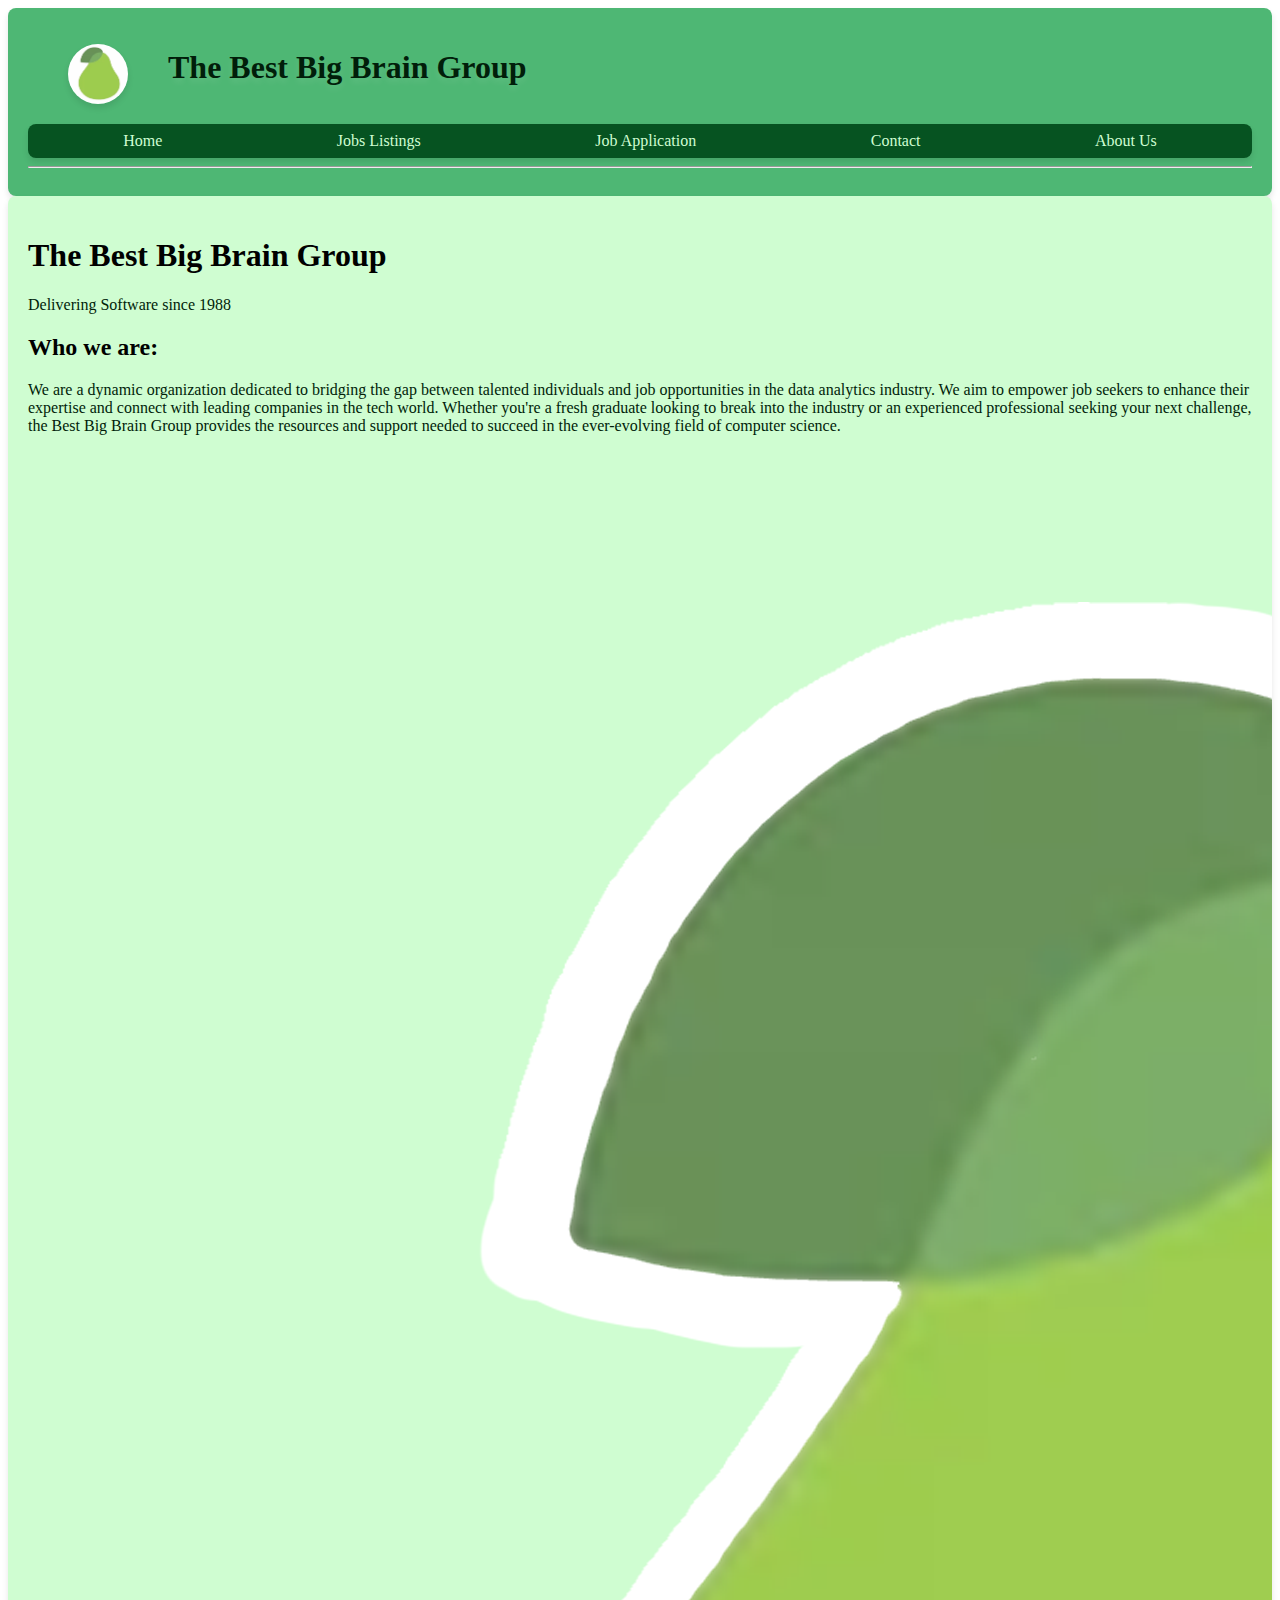
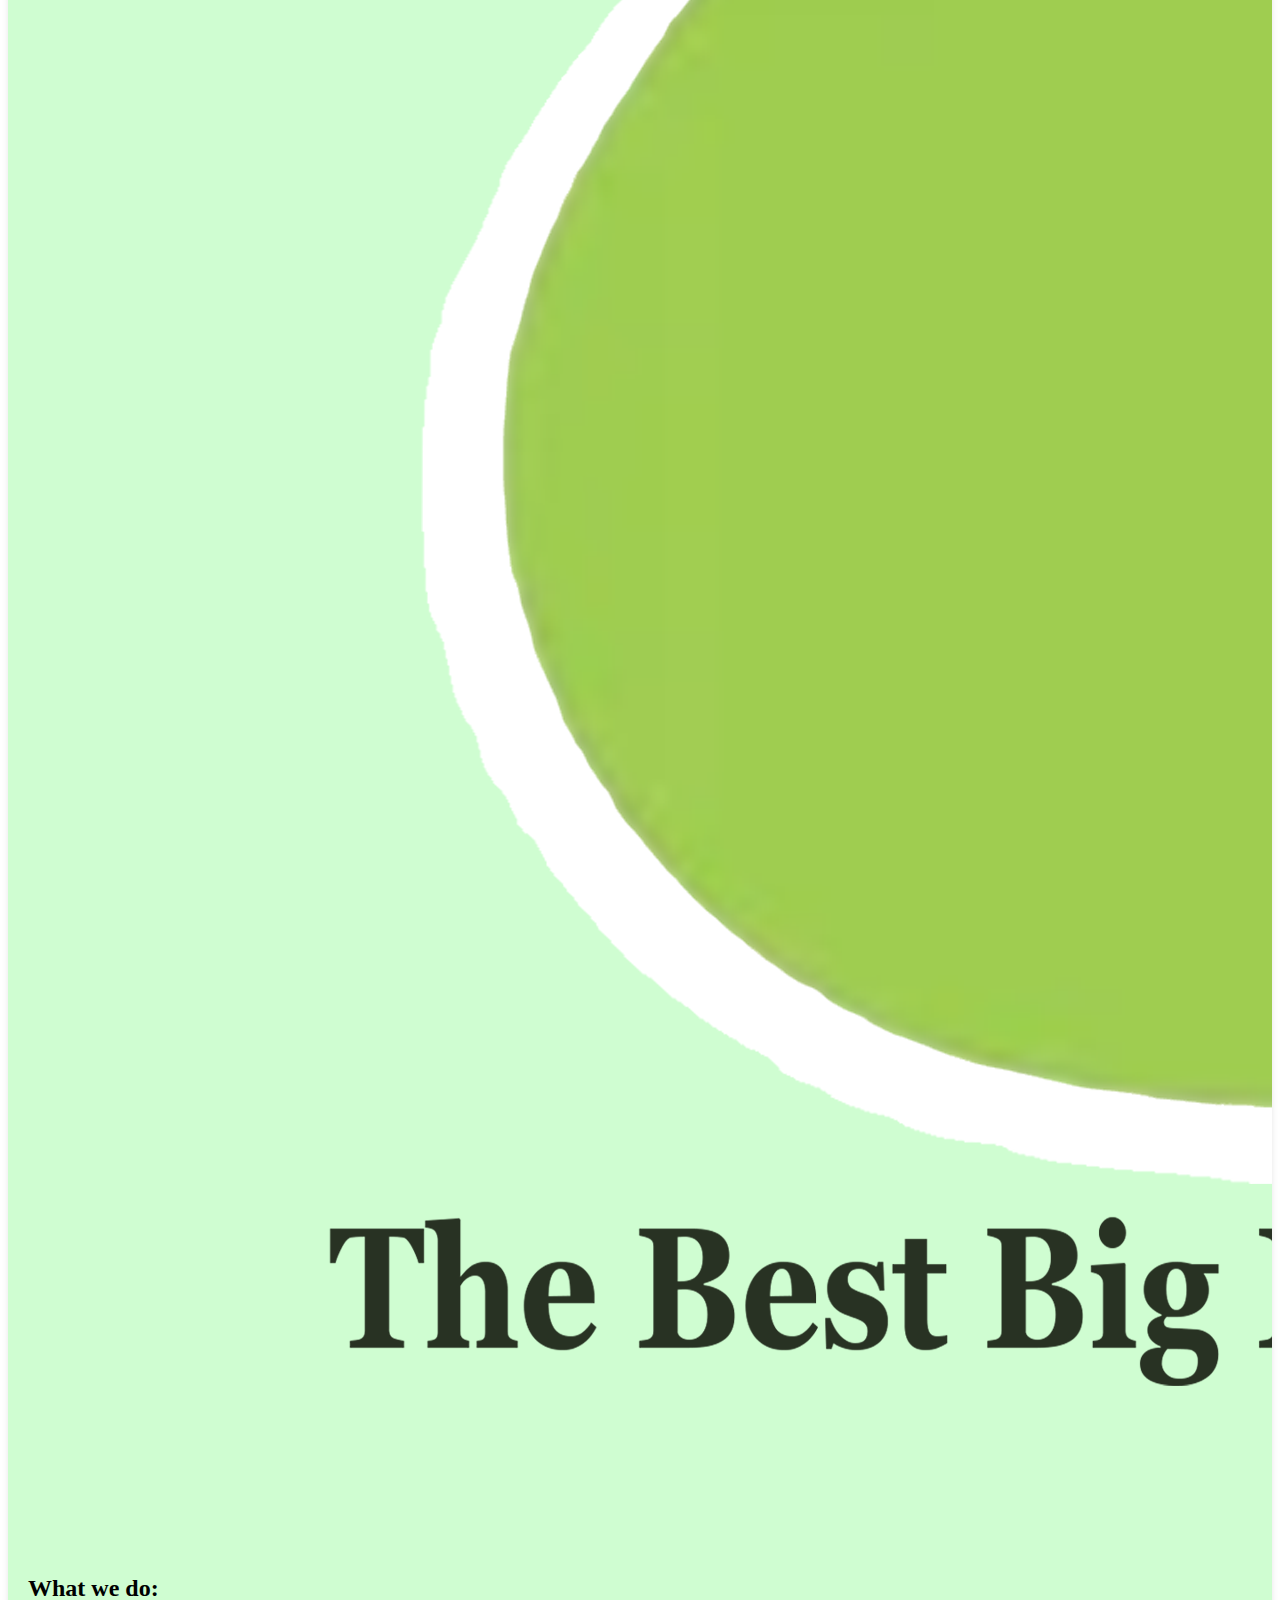
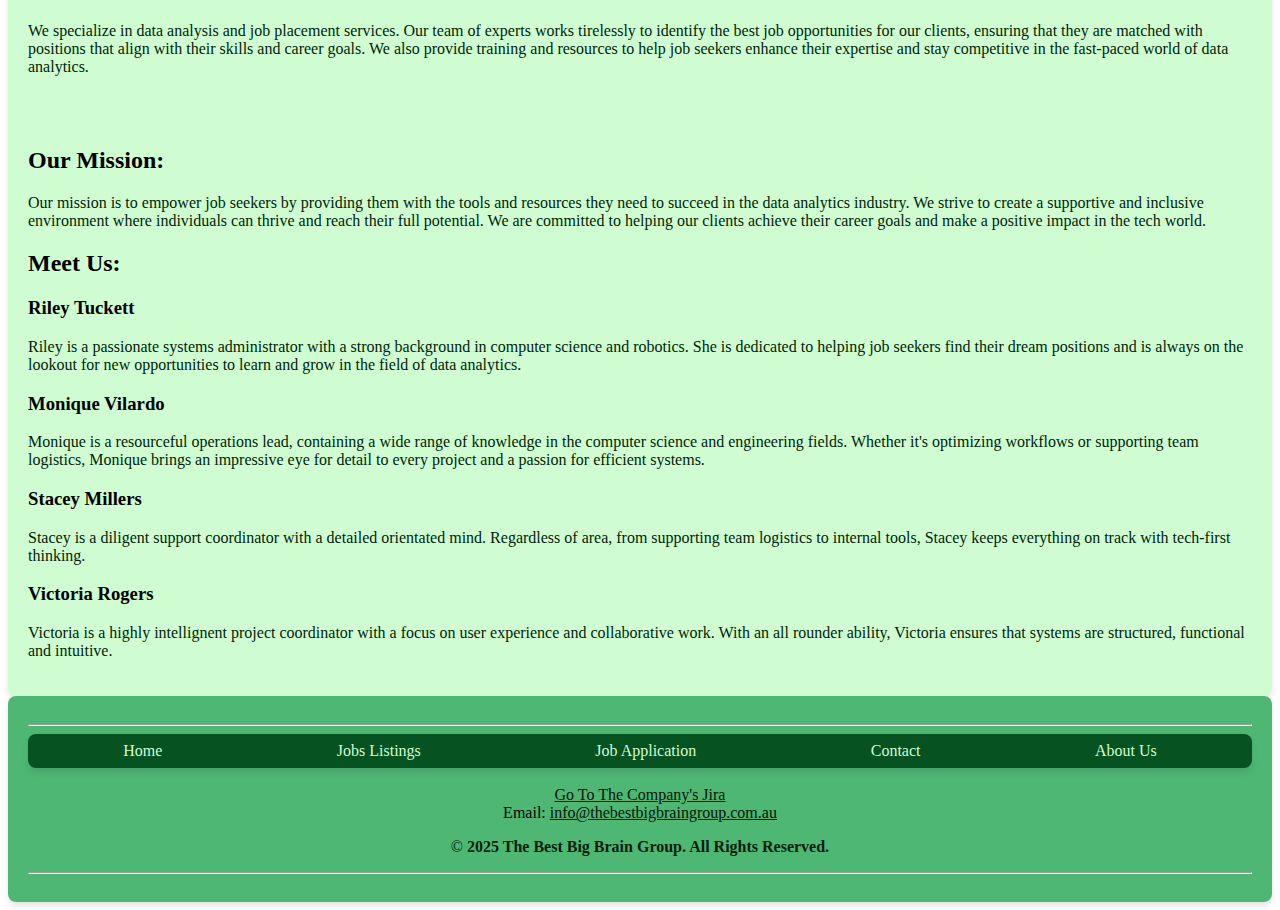
==== commit d09351be: "minor spelling fix ups" ====
--- a/index.html
+++ b/index.html
@@ -49,7 +49,7 @@
                     We are a dynamic organization dedicated to bridging the gap between talented individuals and 
                     job opportunities in the data analytics industry. We aim to empower job seekers to enhance their expertise 
                     and connect with leading companies in the tech world. Whether you're a fresh graduate looking to break into 
-                    the industry or an experienced professional seeking your next challenge, Pear Industries provides 
+                    the industry or an experienced professional seeking your next challenge, the Best Big Brain Group provides 
                     the resources and support needed to succeed in the ever-evolving field of computer science.
                 </p>
             </div>
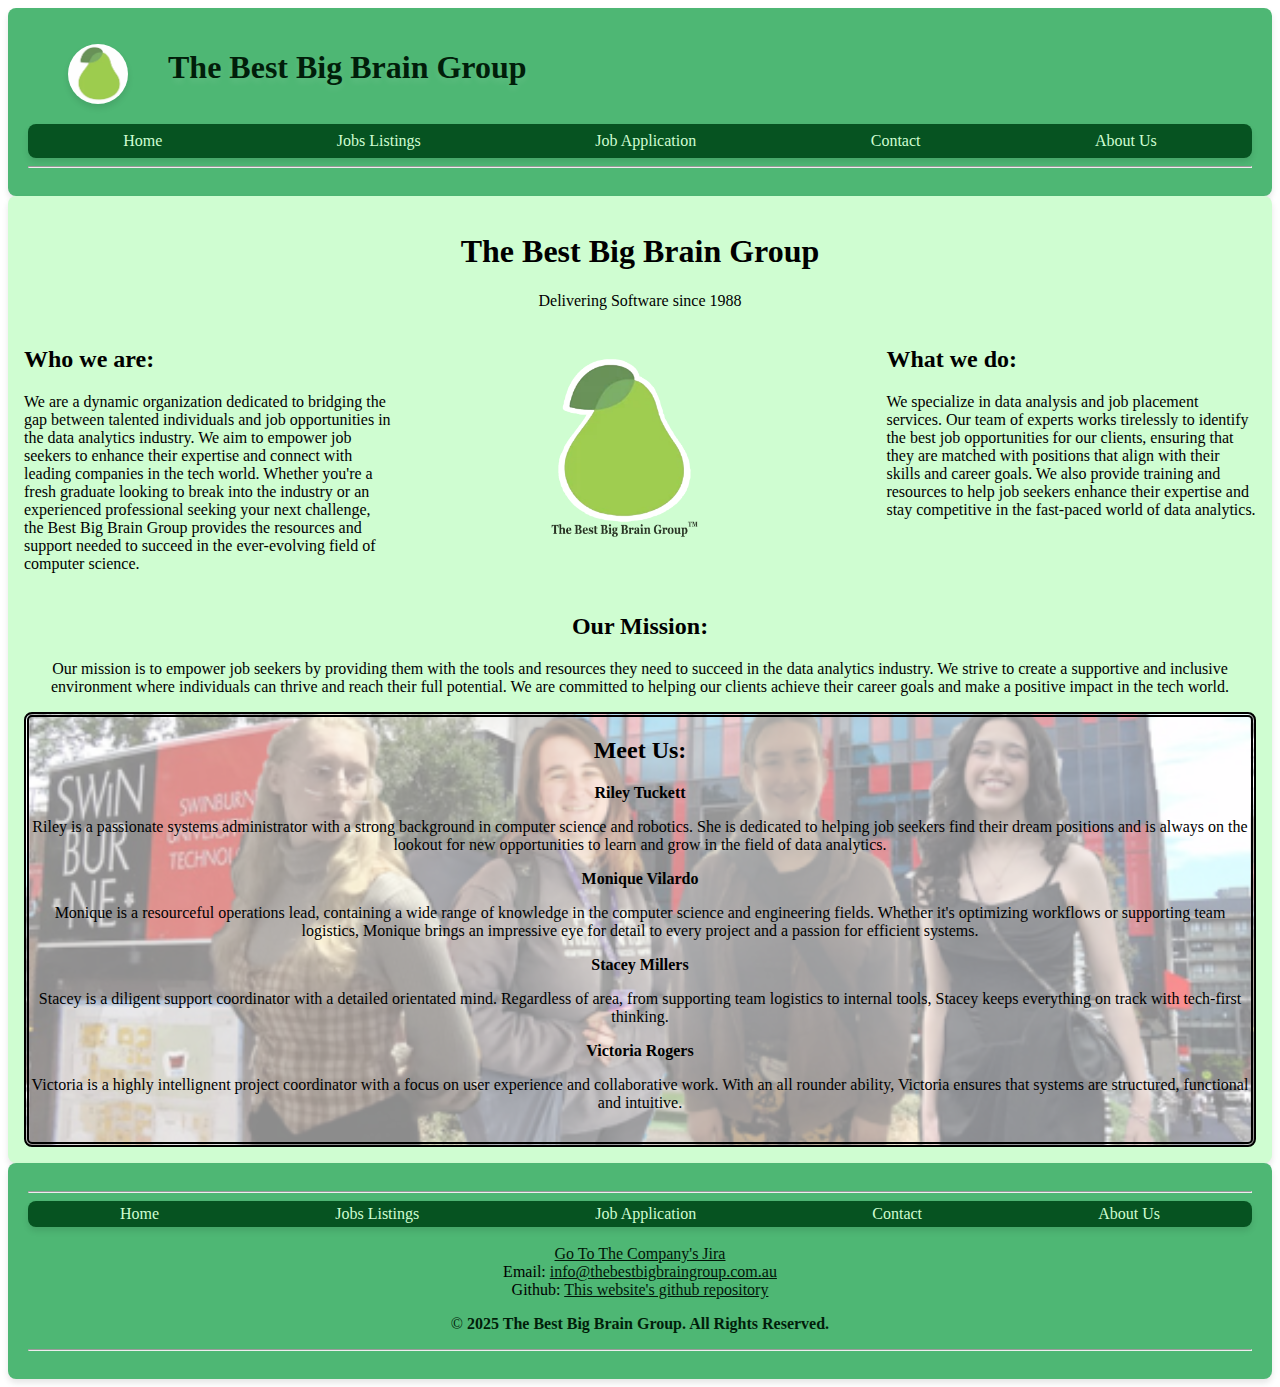
==== commit b7551072: "chaning" ====
--- a/index.html
+++ b/index.html
@@ -12,10 +12,10 @@
 
         <title>Homepage</title>
         <!--Icon for the browser-->
-        <link rel="icon" href="images/Pear_Logo_Backgroundless.png" type="image/png">
+        <link rel="icon" href="/images/Pear_Logo_Backgroundless.png" type="image/png">
         <!-- Logo Link: https://www.shutterstock.com/image-vector/green-pear-vector-icon-logo-design-2308212369 -->
 
-        <link rel="stylesheet" href="styles/styles.css">
+        <link rel="stylesheet" href="/styles/styles.css">
         
     </head>
     <body>
@@ -23,7 +23,7 @@
             <div class="Job_Position_And_Logo">
                 <figure>
                 <!--Change to company Logo-->  
-                <img src="images/Pear_Company_Logo.png" alt="Pear Company Logo" class="Company_Logo"/>
+                <a href="/project1/index.html"><img src="/images/Pear_Company_Logo.png" alt="Pear Company Logo" class="Company_Logo"/></a>
                 <!-- Logo Link: https://www.shutterstock.com/image-vector/green-pear-vector-icon-logo-design-2308212369 -->
                 </figure>
                 <h1 class="Company_Name">The Best Big Brain Group </h1>
@@ -43,6 +43,8 @@
             <!--Main body of the page-->
             <h1 id="Home_Title">The Best Big Brain Group</h1>
             <p id="TitlePgraph">Delivering Software since 1988</p>
+
+            <!--A paragraph that describes the company-->
             <div id="Who_we_are">
                 <h2>Who we are:</h2>
                 <p id="Light_Background_Text">
@@ -53,12 +55,13 @@
                     the resources and support needed to succeed in the ever-evolving field of computer science.
                 </p>
             </div>
-
+            <!--The company graphic-->
             <figure id="Company_Graphic">
-                <img src="images/Company_Graphic.png" alt="Company Graphic" id="Company_Graphic"/>
+                <img src="/images/Company_Graphic.png" alt="Company Graphic">
                 <!-- Logo Link: https://www.shutterstock.com/image-vector/green-pear-vector-icon-logo-design-2308212369 -->
             </figure>
 
+            <!--A paragraph that introduces the company-->
             <div id="What_we_do">
                 <h2>What we do:</h2>
                 <p>
@@ -69,6 +72,7 @@
                 </p>
             </div>
             <br><br>
+            <!--A paragraph that describes the company mission-->
             <div id="Our_Mission">
                 <h2>Our Mission:</h2>
                 <p>
@@ -78,7 +82,7 @@
                     achieve their career goals and make a positive impact in the tech world.
                 </p>
             </div>
-
+            <!--Short introduction to the group members-->
             <div id="Meet_Us">
                 <h2>Meet Us:</h2>
                 <h3>Riley Tuckett</h3>
@@ -129,11 +133,17 @@
                 title="Go to The Best Big Brain Group Jira"
                 hreflang="en">Go To The Company's Jira</a>
             </div>
-            <!--A Hyperlink to send me the company an email.-->
+            <!--A Hyperlink to send the company an email.-->
             <div class="Company_Email">
             Email:
-            <a class="Footer_Links" href="mailto:thebestbigbraingroup@gmail.com">info@thebestbigbraingroup.com.au</a></div>
-            <!--Forces their to be a line break below to not squish all the the hyperlinks to the border of the page.-->
+            <a class="Footer_Links" href="mailto:thebestbigbraingroup@gmail.com">info@thebestbigbraingroup.com.au</a>
+            </div>
+            <!--Hyperlink to the website's github-->
+            <div class="Github_Link_Footer">
+                Github:
+                <a class="Footer_Links" href="https://github.com/moniquev45/Group_Project" target="_blank">This website's github repository</a>
+            </div>
+            <!--Forces there to be a line break below to not squish all the the hyperlinks to the border of the page.-->
             <p class="Copyright_in_footer">
             &copy; <strong>
                 2025 The Best Big Brain Group. All Rights Reserved.
--- a/styles/styles.css
+++ b/styles/styles.css
@@ -5,7 +5,7 @@
 
 created: 30/03/2025
 
-last modified: 02/04/2025
+last modified: 13/04/2025
 
 description: index.html, jobs.html, apply.html, about.html
 */
@@ -78,7 +78,7 @@
     color: #f2fff2;
 }
 
-/* The main conents of the page styling. */
+/* The main contents of the page styling. */
 main{
     border-radius: 8px;
     padding: 16px;
@@ -136,14 +136,17 @@
     transition: 0.5s;
 }
 
+/* The colour for the footer links on all pages. */
 .Footer_Links{
     color: #011508;
 }
 
+/* This forces the Jira Link in the footer to the centre. */
 .Jira_Link_Footer{
     text-align: center;
 }
 
+/* This forces the company email in the footer on all pages to the centre. */
 .Company_Email{
     text-align: center;
 }
@@ -154,24 +157,37 @@
     color: #011e0a;
 }
 
+/*Website github link styling*/
+.Github_Link_Footer{
+    text-align: center;
+}
+
 /* JOB LISTING PAGES STYLING */
-
+/* There is a difference between job specific and job listing pages, job listing page is jobs.html wheras job specific pages are,
+data_anaylst_job_page.html and junior_software_developer_job_page.html. Although they are clump all together in this same section of
+the CSS page as many of the classes are used in both job listing and job specific pages. */
+
+/* This forces the company names to the left to allow the company logo float on the right of the same line. */
 .Random_Company_Names{
     float: left;
 }
 
+/* This forces the company location to the right of the page. */
 .Company_Location{
     float: right;
 }
 
+/* This forces the job salary to the left on the main job page. */
 .Job_Salary_Job_Page{
     float: left;
 }
 
+/* This forces all job reference numbers to the right of the page. */
 .Job_Reference_Number_Job_Page{
     float: right;
 }
 
+/* This class makes the table of job listings, specifically the main data section is nice and covers 75% of the page. */
 .Jobs_Table_Data{
     width: 75%;
     display: table-cell;
@@ -182,15 +198,19 @@
     color: #011e0a;
 }
 
+/* This forces each row in the table to have the same background colour. */
 .Jobs_Table_Row{
     background-color: #e0ffe1;
 }
 
+/* When a user hovers their cursur over the row it highlights it and has a nice transition to make it look smooth when going
+from one background colour to another. */
 .Jobs_Table_Row:hover{
     background-color: #a6eac6;
     transition: 0.5s;
 }
 
+/* This makes the apply button on the job listing page look nice. */
 .Apply_Here{
     text-decoration: none;
     padding: 15px 15px;
@@ -202,16 +222,7 @@
     text-align: center;
 }
 
-.Job_Discription_Image{
-    width: fit-content;
-    max-width: 1300px;
-    height: 300px;
-    object-fit: cover;
-    width: 100%;
-    background-image: url("images/Office_People");
-    background-size: 100% 100%;
-}
-
+/* This makes it so that when you hover over the apply button it changes text & background colour with a 0.5s transition. */
 .Apply_Here:hover{
     color: #065321;
     background-color: #cffdd1;
@@ -219,6 +230,35 @@
     transition: 0.5s;
 }
 
+/* This makes the main image on the job specific Data Analyst page to be the certain image, and be 
+reactive if you shrink or expand your screen. */
+#Job_Discription_Image_Data_Analyst{
+    width: fit-content;
+    max-width: 1300px;
+    height: 300px;
+    /* Makes the image resize and fit the container its in. */
+    object-fit: cover;
+    width: 100%;
+    background-image: url("/styles/images/Office_People.jpg");
+    /* Stretch the background image to fit across the container. */
+    background-size: 100% 100%;
+}
+
+/* This makes the main image on the job specific Junior Software Developer page to be the certain image, 
+and be reactive if you shrink or expand your screen. */
+#Job_Discription_Image_Junior_Software_Developer{
+    width: fit-content;
+    max-width: 1300px;
+    height: 300px;
+    /* Makes the image resize and fit the container its in. */
+    object-fit: cover;
+    width: 100%;
+    background-image: url("/styles/images/Office_People_2.jpg");
+    /* Stretch the background image to fit across the container. */
+    background-size: 100% 100%;
+}
+
+/* The general company logo styling that makes it round and have a shadow. */
 .Companies_Logo_Image{
     border-radius: 100%;
     height: 40px;
@@ -226,6 +266,8 @@
     float: right;
 }
 
+/* This makes the job position align horizontaly and wrap if the page is squished in a way that the two peices of content
+can't fit on the same line. */
 .Job_Position_And_Logo{
     /* Makes things aligned horizontaly. */
     display: flex;
@@ -233,22 +275,22 @@
     flex-wrap: wrap;
 }
 
+/* This is the job titles and forces them left while allowing it to stay on one line while sharing space with the logo. */
 .Job_Title{
     /* Allows the job title to take as much space as possible on the line while still allowing the logo to share the area. */
     flex: 1;
     text-align: left;
 }
 
-.Home_Title{
-    text-align: center;
-}
-
+/* This formats the reporting to person, email link forces it left and makes it a specific colour. */
 .Reporting_To_Job{
     color:  #011508;
     text-align: left;
     float: left;
 }
 
+/* This formats the see more button and aligns the text to the center of the section, but forces it to the right of the page,
+with a transition for when you hover over it, it's smooth. */
 .See_More{
     color:  #011508;
     text-align: center;
@@ -256,6 +298,8 @@
     transition: 0.5s;
 }
 
+/* This make sure that if you hover over the see more putton it changes the colour of the background and text,
+while also making it appear more like a proper button rather than a hyperlink with a nice transition to top it off. */
 .See_More:hover{
     border: 1px solid #065321;
     background-color: #065321;
@@ -265,15 +309,13 @@
     border-radius: 8px;
 }
 
+/* This is for the job specific pages, for their main employment details font size be a little bigger than the generic one. */
 .Main_Employment_Details{
     font-size: 18px;
 }
 
-.Table_Title_Job_Listing{
-    text-align: left;
-    font-size: 17px;
-}
-
+/* This is for the job specific pages, and forces the qualifications part to be 75% of the total table width, as well as
+makes the edges curved and nice. */
 .Qualifications_Table{
     width: 75%;
     display: table-cell;
@@ -285,6 +327,8 @@
     background-color: #e0ffe1;
 }
 
+/* This is for the job specific pages, and is the essential/preffered side of the table and does the same things as the one above
+except makes it the size of 25% of its total table width. */
 .Qualifications_Table_Essential_Preffered{
     width: 25%;
     display: table-cell;
@@ -296,22 +340,25 @@
     background-color: #e0ffe1;
 }
 
+/* This is so when you hover over the essential/preferred information it changes colour and adds some interactivity into the page. */
 .Qualifications_Table_Essential_Preffered:hover{
     background-color: #a6eac6;
     transition: 0.5s;
 }
 
+/* This makes all rows have a simular colour and have space between all the content. */
 .Qualifications_Table_Row{
     background-color: #e0ffe1;
     padding: 20px;
-
-}
-
+}
+
+/* This is so when you hover over the main qualifications information it changes colour and adds some interactivity into the page. */
 .Qualifications_Table:hover{
     background-color: #a6eac6;
     transition: 0.5s;
 }
 
+/* This gets the header of the qualifications table on the job specifc pages to have darker mroe vibrant colours. */
 .Qualifications_Table_Header{
     background-color: #4EB774;
     display: table-cell;
@@ -323,6 +370,8 @@
     font-size: 20px;
 }
 
+/* This makes all the employment details on the job specific pages live in a content box and float it to the left so the summary
+can go to the right this also makes this section take up 45% of the full page. */
 .Main_Employment_Details_Background{
     background-color: #e0ffe1;
     border: 1px solid #065321;
@@ -334,13 +383,15 @@
     float: left;
 }
 
-
+/* This makes the qualifications table in the job specific pages align into the center of the page while also being reactive
+to if the page is streched or shrunk. */
 .Qualifications_Whole_Table{
     margin-left: auto;
     margin-right: auto;
 }
 
-
+/* This makes the employment summary on the job specific pages to have a certain colour and background and forces it to the 
+right, right next to the employment details, and it allows the data to take up 50% of the full page width. */
 .Employment_Summary{
     background-color: #e0ffe1;
     border: 1px solid #065321;
@@ -352,7 +403,7 @@
     float: right;
 }
 
-
+/* Makes the Benifits in the job specific pages align to the centre and take up 1000px of the page. */
 .Benifits_Of_Job{
     background-color: #e0ffe1;
     border: 1px solid #065321;
@@ -365,6 +416,7 @@
     margin-right: auto;
 }
 
+/* This makes the back button on the job specific page look nice and look like a button and not like a hyperlink. */
 .Back_Button_Job_Page{
     text-decoration: none;
     padding: 15px 15px;
@@ -377,6 +429,7 @@
     float: right;
 }
 
+/* This makes the button revert colours on the job specific page when it is hovered on, and has a nice transition. */
 .Back_Button_Job_Page:hover{
     color: #065321;
     background-color: #cffdd1;
@@ -385,12 +438,29 @@
     float: right;
 }
 
+/* This makes the headers on the job specific page have a double boder to sperate sections from each other. */
 .Job_Headers_Other_Page{
     text-align: center;
     padding: 8px;
     border-top: 5px double ;
     border-bottom: 5px double;
 }
+
+/* This forces the hyperlinks to the mangers emails and bolder so you can tell it is special but it doesn't look like a link. */
+.Reporting_To_Jobs_Specific{
+    text-decoration: none;
+    color: #011e0a;
+    font-weight: bold;
+}
+
+/* This changes the h1 titles of the jobs to have its own short hand font property. */
+#Data_Anaylst_Job_Title, #Junior_Software_Developer_Job_Title {
+    font-family: Georgia, 'Times New Roman', Times, serif;
+    font-size: 28px;
+    font-style: normal;
+    font-weight: bold;
+}
+
 
 /* End of Job Listing Pages Styling */
 
@@ -736,170 +806,46 @@
 /* END OF CONTACT PAGE STYLING */
 
 /* About Page Styling */
-/* This forces all the text on the website to be part of the same font family/font style. */
-* { font-family: Georgia, 'Times New Roman', Times, serif}
-
-/* This forces all paragraphs to have a simular colour, to make the website continuous. */
-p {
-    color: #011e0a;
-}
-
-/* NAVIGATION BAR/HEADER STYLING */
-
-/* The Unordered list in the navigation bar (the whole group hyper links that take you to different pages) styling. */
-nav ul{
-    /* This removes the list dot point from the unordered list. */
-    list-style-type: none;
-    /* It removes space around the elements outside the borders. */
-    margin: 0;
-    /* Creates space between the text/elements inside and the border. */
-    padding: 8px;
-    /* This hides elements if content overflows out of the box. */
-    overflow: hidden;
-    /* This rounds the edges of the border. */
-    border-radius: 8px;
-    background-color: #065321;
-    /* Forces the page to a change where all the elements are displayed in a line so that they can adapt while the screen changes sizes. */
-    display: flex;
-    /* Evenly Space Everything Out. */
-    justify-content: space-around;
-    /* Creates a slight shadow for the outside  */
-    box-shadow: 0px 4px 6px rgba(0, 0, 0, 0.1);
-}
-
-/* The hyper links to other pages in the navigation bar styling.*/
-nav a {
-    /* There is no underline that is usually seen on hyperlinks. */
-    text-decoration: none;
-    padding: 15px;
-    color: #cffdd1;
-    padding: 8px;
-    text-align: center;
-}
-
-/* What happens when you hover over each hyperlinks, styling. */
-nav a:hover {
-    color: #065321;
-    background-color: #cffdd1;
-    /* When you hover it transitions the page hyperlinks from the original navigation state to the hover state. */
-    transition: 0.5s;
-}
-
-/* Company logo styling */
-#Company_Logo{
-    border-radius: 100%;
-    height: 60px;
-    box-shadow: 0px 4px 6px rgba(0, 0, 0, 0.1);
-}
-
-/* Company name styling */
-#Company_Name{
-    color: #011e0a;
-    text-shadow: 0px 4px 6px rgba(255, 255, 255, 0.1);
-}
-
-/* The header styling. */
-header{
-    border-radius: 8px;
-    padding: 20px;
-    background-color:  #4EB774;
-    box-shadow: 0px 4px 6px rgba(0, 0, 0, 0.1);
-    color: #f2fff2;
-}
-
-
-
-/* The main conents of the page styling. */
-main{
-    border-radius: 8px;
-    padding: 20px;
-    background-color: #cffdd1;
-    box-shadow: 0px 4px 6px rgba(0, 0, 0, 0.1);
-    overflow: hidden;
-}
-
-
-
-/* FOOTER STYLING */
-
-/* Footer background styling.*/
-footer{
-    border-radius: 8px;
-    padding: 20px;
-    background-color: #4EB774;
-    box-shadow: 0px 4px 6px rgba(0, 0, 0, 0.1);
-}
-
-/* The Unordered list in the navigation bar in the footer (the whole group hyper links that take you to different pages) styling. */
-footer ul{
-    /* This removes the list dot point from the unordered list. */
-    list-style-type: none;
-    /* It removes space around the elements outside the borders. */
-    margin: 0;
-    /* Creates space between the text/elements inside and the border. */
-    padding: 8px;
-    /* This hides elements if content overflows out of the box. */
-    overflow: hidden;
-    /* This rounds the edges of the border. */
-    border-radius: 8px;
-    background-color: #065321;
-    /* Forces the page to a change where all the elements are displayed in a line so that they can adapt while the screen changes sizes. */
-    display: flex;
-    /* Evenly Space Everything Out. */
-    justify-content: space-around;
-    /* Creates a slight shadow for the outside  */
-    box-shadow: 0px 4px 6px rgba(0, 0, 0, 0.1);
-}
-
-/* The hyper links to other pages in the navigation bar styling.*/
-footer li a {
-    /* There is no underline that is usually seen on hyperlinks. */
-    text-decoration: none;
-    padding: 15px;
-    color: #cffdd1;
-    padding: 8px;
-    text-align: center;
-}
-
-/* What happens when you hover over each hyperlinks, styling. */
-footer a:hover {
-    color: #065321;
-    background-color: #b0ffb4;
-    /* When you hover it transitions the page hyperlinks from the original navigation state to the hover state. */
-    transition: 0.5s;
-}
-
-/* Company copy right styling. */
-#Copyright_in_footer{
-    text-align: center;
-    color: #011e0a;
-}
 
 /*ABOUT PAGE*/
 /*Page Styling*/
 #About_Team {
-    display: grid;
-    grid-template-areas:
+    display: grid; /*Creates an invisible grid to align everything in columns*/
+    grid-template-areas: 
     "img team"
-    "info team";
-    grid-template-columns: 4fr 1fr;
-    gap: 5px;
+    "info team"; /*Templates the grids*/
+    grid-template-columns: 4fr 1fr; /*What fractions of the pages are used*/
+    gap: 5px; /*Creates a gap between grid blocks*/
 }
 
 /*Grid assign*/
 .Team_Photo {
-    grid-area: img;
+    grid-area: img; /*Template areas assigned to the relevant grid template areas*/
 }
 
 .Individual_Profiles {
-    grid-area: info;
+    grid-area: info; /*Template areas assigned to the relevant grid template areas*/
 }
 
 .Team_Profile {
-    grid-area: team;
+    grid-area: team; /*Template areas assigned to the relevant grid template areas*/
 }
 
 /*Individual profile block styling*/
+.Individual_Profiles h2 {
+    padding: 10px; /*Adds space around the profile headings so they dont overflow out of their box*/
+}
+
+.Individual_Profiles table {
+    padding-left: 15px; /*Pushes the table across from the edge of the block*/
+    
+}
+
+.Individual_Profiles td {
+    vertical-align: top; /*Pulls the text up in its block as to not waste space*/
+    text-align: left; /*Aligns text in data table boxes to the left*/
+}
+
 #Monique {
     background-color: #b0ffb4;
     border: none;
@@ -929,6 +875,8 @@
     border: none;
     border-radius: 25px;
 }
+
+
 
 .Team_Profile {
     background-color: #b0ffb4;
@@ -941,4 +889,81 @@
 
 .Individual_Profiles table{
     width: 95%;
+}
+
+/*Homepage styling*/
+
+#Home_Title{
+    text-align: center; /* Aligns the title to the center */
+}
+
+#TitlePgraph {
+    text-align: center; /* Aligns the paragraph to the center */
+    color: #000000; /* Sets the text color to black for accessability purposes*/
+}
+
+#Who_we_are{
+    float: left; /* Aligns the division to the left */
+    width: 30%; /* Sets the width of the division to 30% */
+}
+
+#Who_we_are p{
+    /* Sets the text color of the paragraph to black for accessability purposes*/
+    color: #000000;
+}
+
+#What_we_do{
+    float: right; /* Aligns the division to the right */
+    width: 30%; /* Sets the width of the division to 30% */
+}
+#What_we_do p{
+    /* Sets the text color of the paragraph to black for accessability purposes*/
+    color: #000000;
+}
+
+#Company_Graphic{
+    display: inline-block; /* Allows the image to be inline with the text */
+    text-align: center; /* Aligns the image to the center */
+    padding: 0.5%;
+    width: 30%; /* Sets the width of the division itself to 30% */
+}
+
+#Company_Graphic img{
+    width: 50%; /* Sets the width of the image to 50% of the division */
+    height: auto;
+    border-radius: 8px;
+}
+
+#Our_Mission{
+    display: inline; /* Allows the text to be inline with the rest of the page */
+    text-align: center; /* Aligns the text to the center */
+    width: 40%; /* Restricts the width of the division to 40% */
+}
+#Our_Mission p{
+    /* Sets the text color of the paragraph to black for accessability purposes*/
+    color: #000000;
+}
+
+#Meet_Us{
+    clear: both; /* Clears the float of the previous divisions */
+    border: 5px double #000000; /* Sets the border of the division to a double line */
+    border-radius: 8px; /* Rounds the corners of the division */
+    text-align: center; /* Aligns the text to the center */
+    background: url("/images/Team_Photo.png"); /* Sets the background image of the division */
+    background-color: rgba(255,255,255,0.55);
+    background-blend-mode: lighten; /* Blends the background image with the background color */
+    background-size: cover; /* Sets the background image to cover the entire division */
+    background-position: center; /* Centers the background image */
+    height: 425px; /* Sets a specified height of the image */
+    overflow: scroll; /* Allows the division to scroll if the content overflows */
+}
+#Meet_Us h3{
+    /*Sets the size of the header to medium*/
+    font-size: medium;
+    color: black; /* Sets the text color of the header to black for accessability purposes*/
+}
+
+#Meet_Us p{
+    /* Sets the text color of the paragraph to black for accessability purposes*/
+    color: #000000;
 }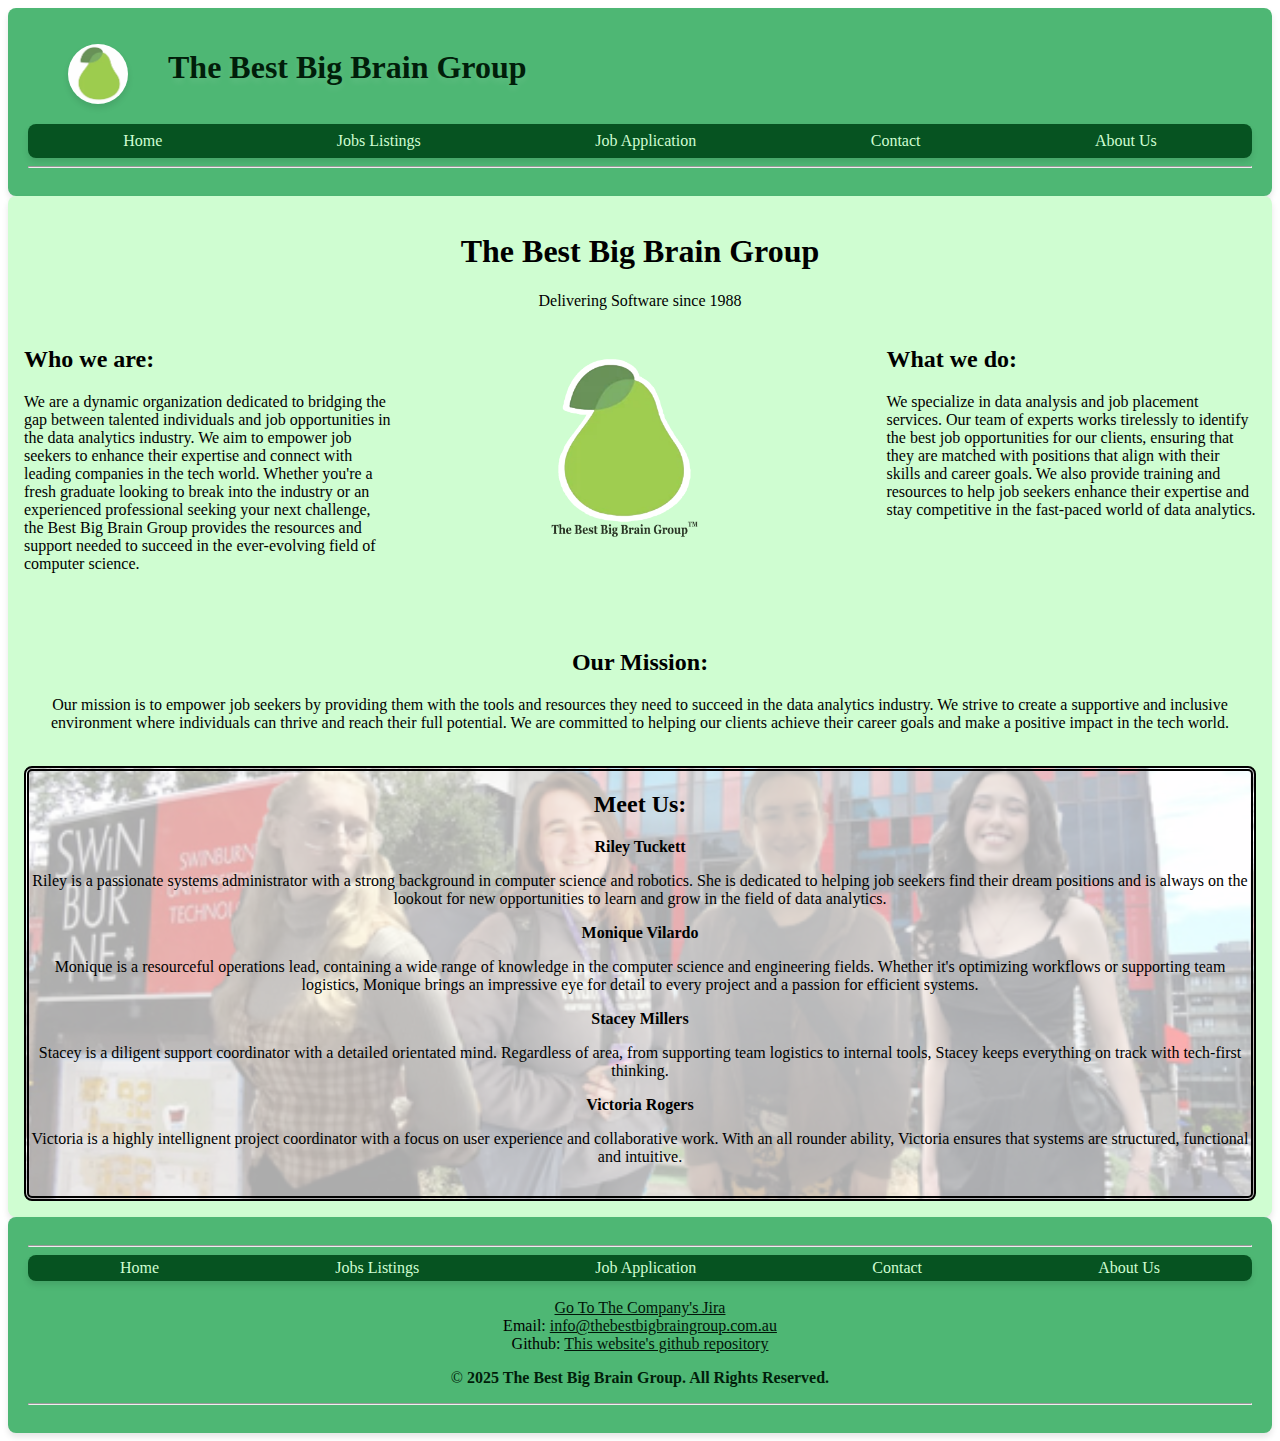
==== commit ec1c68b1: "Making it more accesable" ====
--- a/index.html
+++ b/index.html
@@ -12,10 +12,10 @@
 
         <title>Homepage</title>
         <!--Icon for the browser-->
-        <link rel="icon" href="/images/Pear_Logo_Backgroundless.png" type="image/png">
+        <link rel="icon" href="images/Pear_Logo_Backgroundless.png" type="image/png">
         <!-- Logo Link: https://www.shutterstock.com/image-vector/green-pear-vector-icon-logo-design-2308212369 -->
 
-        <link rel="stylesheet" href="/styles/styles.css">
+        <link rel="stylesheet" href="styles/styles.css">
         
     </head>
     <body>
@@ -23,7 +23,7 @@
             <div class="Job_Position_And_Logo">
                 <figure>
                 <!--Change to company Logo-->  
-                <a href="/project1/index.html"><img src="/images/Pear_Company_Logo.png" alt="Pear Company Logo" class="Company_Logo"/></a>
+                <a href="index.html"><img src="images/Pear_Company_Logo.png" alt="Pear Company Logo" class="Company_Logo"/></a>
                 <!-- Logo Link: https://www.shutterstock.com/image-vector/green-pear-vector-icon-logo-design-2308212369 -->
                 </figure>
                 <h1 class="Company_Name">The Best Big Brain Group </h1>
@@ -57,7 +57,7 @@
             </div>
             <!--The company graphic-->
             <figure id="Company_Graphic">
-                <img src="/images/Company_Graphic.png" alt="Company Graphic">
+                <img src="images/Company_Graphic.png" alt="Company Graphic">
                 <!-- Logo Link: https://www.shutterstock.com/image-vector/green-pear-vector-icon-logo-design-2308212369 -->
             </figure>
 
@@ -71,7 +71,7 @@
                     enhance their expertise and stay competitive in the fast-paced world of data analytics.
                 </p>
             </div>
-            <br><br>
+            <br><br><br><br>
             <!--A paragraph that describes the company mission-->
             <div id="Our_Mission">
                 <h2>Our Mission:</h2>
@@ -82,6 +82,7 @@
                     achieve their career goals and make a positive impact in the tech world.
                 </p>
             </div>
+            <br>
             <!--Short introduction to the group members-->
             <div id="Meet_Us">
                 <h2>Meet Us:</h2>
--- a/styles/styles.css
+++ b/styles/styles.css
@@ -5,7 +5,7 @@
 
 created: 30/03/2025
 
-last modified: 13/04/2025
+last modified: 14/04/2025
 
 description: index.html, jobs.html, apply.html, about.html
 */
@@ -465,17 +465,18 @@
 /* End of Job Listing Pages Styling */
 
 /* APPLY PAGE STYLING*/
-
  /* Responsive Design - Ensuring everything is still readable when on a smaller screen*/
  @media (max-width: 768px) {
     #apply_body {padding: 10px;}
 
+    /* The gap and column coding for the form */
     #apply_form {
         display: flex;
         flex-direction: column;
         gap: 20px; /* Adds space between each stacked fieldset */
     }
 
+    /* the display and margin for the beginning h1 text and p */
     #application_start {
         display: block;
         text-align: center;
@@ -492,11 +493,13 @@
     /* resize form elements for smaller screens */
     .personal_details input, textarea, select {width: 100%;}
 
+    /* adjusts gender radio button fieldset */
     #gender {
         flex-direction: column;
         gap: 10px;
     }
 
+    /* adjusts the submit and reset buttons */
     #buttons {
         text-align: center;
         padding: 10px;
@@ -535,29 +538,30 @@
  /* ID Selector: GRID FLEX STYLING*/
  #apply_form {
     display: grid;
-    grid-template-columns: 1fr 1fr; /* Two equal columns */
-    grid-template-rows: repeat(26, auto); /* Adjust the row sizes as needed */
+    grid-template-columns: 1fr 1fr; /* Two equal columns - amended with GenAI see below*/
+    grid-template-rows: repeat(26, auto); /* Adjust the row sizes as needed - amended with GenAI see below*/
     gap: 20px; 
     width: 100%; 
     box-sizing: border-box; /* Makes sure padding doesn't affect the width */
     position: relative; /* This allows positioning of the pseudo-element */
     padding: 0 10px;
    }
-
- /* REFERENCE | ID Selector: Application Fieldset; Text Alignment & Grid Positioning*/
+ /* the grid-template-columns and rows for apply page were GenAI (https://chatgpt.com/). Initally manually coded it as a large number of rows and columns. Prompt: I will give you my css, simplify my grid to make it more efficient.*/
+
+ /* JOB REFERENCE No. | ID Selector: Text Alignment & Grid Positioning for Application Fieldset*/
  #fieldset_reference {
     text-align: center;
-    grid-column: 1; 
+    grid-column: 1;  
     grid-row: 1 / 3; 
- }
-
-  /* PERSONAL DETAILS | Grid Positioning*/
+ } /* Above GRID; Generated by same GenAI Prompt: I will give you my css, simplify my grid to make it more efficient.*/
+
+  /* PERSONAL DETAILS | Grid Positioning for personal details fieldset*/
  #fieldset_personal {
     grid-column: 1; 
     grid-row: 3 / 27; 
- }
+ }/* Above GRID; Generated by same GenAI Prompt: I will give you my css, simplify my grid to make it more efficient.*/
  
- /* PERSONAL DETAILS | Child combination - Class ID & Input: personal_details sections- Styling*/
+ /* PERSONAL DETAILS | Child combination - Class ID & Input: personal_details input styling*/
  .personal_details input {
    display: block;
    width: 80%;
@@ -589,22 +593,22 @@
  #fieldset_skills {
     grid-column: 2;
     grid-row: 1 / 18;
- }
-
- /* SKILLS FIELD | Required Technial Skills - List the Checkboxes */
+ } /* Above GRID; Same GenAI Prompt: I will give you my css, simplify my grid to make it more efficient.*/
+
+  /* SKILLS FIELD | Input margins so that the checkboxes and text areas aren't so close together*/
+ /* SKILLS FIELD | Required Technial Skills Label margin and display */
  #skills label {
     display: block; 
     margin-bottom: 10px; /* Adds space between checkboxes */
     }
 
-  /* SKILLS FIELD | Input margins so that the checkboxes and text areas aren't so close together*/
-  /* SKILLS FIELD | the skills checkboxes*/
+  /* SKILLS FIELD | the skills checkboxes label margin and width*/
  #required_skills label {
     width: 100%;
     margin-bottom: 10px; 
     }
 
- /* SKILLS FIELD | the other skills textarea*/
+ /* SKILLS FIELD | the other skills textarea label margin and display*/
  #skills_other label {
     display: block; /* Makes the label a block-level element */
     margin-bottom: 10px; /* Adds space between label and textarea */
@@ -624,7 +628,7 @@
     font-weight: bold;
     }
 
-    /* SKILLS FIELD | Text Area - Box formatting */
+    /* SKILLS FIELD | Text Area - Box border formatting */
  .apply_textarea textarea {
     width: 100%; 
     padding: 10px; 
@@ -638,7 +642,7 @@
  #job_expectations {
     grid-column: 2; 
     grid-row: 18 / 27; 
- }
+ } /* ABOVE GRID; Generated by same GenAI Prompt: I will give you my css, simplify my grid to make it more efficient.*/
 
  /* JOB EXPECTATIONS | Child combination - Class ID & Input: personal_details sections- Styling*/
  #salary_scale {
@@ -663,7 +667,7 @@
  /* BUTTONS | ID Selector: Button Position & Size Adjustments*/
  #buttons {
     display: grid; 
-    grid-template-columns: 1fr 1fr; 
+    grid-template-columns: 1fr 1fr;
     column-gap: 20px; /* Matches #apply_form gap */
     justify-content: start; /* Align with form’s column start */
     border: none;
@@ -677,7 +681,7 @@
     grid-column: 1 / 3; 
     grid-row: auto; /* Automatically position in a new row */
     max-height: 500px;
- } 
+ } /* Above GRID; Generated by same GenAI Prompt: I will give you my css, simplify my grid to make it more efficient.*/
 
  /* BUTTONS | Submit and Reset Buttons - Styling & Shadow */
  #buttons input[type="submit"],
@@ -701,7 +705,7 @@
     color: #065321;
  }
  
-  /* Pseudo Element - Hovering for all inputs except radio, checkbox and slider, they get their own custom code */
+  /* Pseudo Element - Hovering for all inputs except radio, checkbox and slider, they get their own custom code to prevent boxiness*/
  #apply_body input:not([type="radio"]):not([type="checkbox"]):not([type="range"]):hover{box-shadow: 0px 6px 12px rgba(0, 0, 0, 0.15);} /* Darker shadow on hover */
 
  /* Custom hover effect for checkboxes and radio buttons */
@@ -713,15 +717,15 @@
   }
 
  /* SLIDER STYLING */
- /* Base styling for the range input slider */
+ /* The salary input slider styling*/
  input[type="range"] {
     width: 100%; 
     height: 8px; 
     background: #d4f5d7;
     border-radius: 5px;
     outline: none; /* Removes the default outline around the slider */
-    cursor: pointer; /* Changes the cursor to indicate it's clickable */
-    accent-color: #4EB774; /* Set thumb color to match the theme */
+    cursor:grab;
+    accent-color: #4EB774;
     transition: all 0.3s ease; /* Smooth transition for hover effects */
   }
   
@@ -731,17 +735,16 @@
     box-shadow: 0 0 6px rgba(0, 0, 0, 0.1); /* Light shadow on hover */
   }
   
-  /* SLIDER CONTAINER: to hold the slider and label */
-  .slider-container {
+  /* Slider for Salary; display and positioning */
+  #salary_container {
     display: flex; 
     align-items: center; 
     gap: 10px; 
     padding: 10px 0;
   }
   
-  /* MONEY LABEL: Label for showing values next to the slider */
-  .money-label {
-    font-weight: bold;
+  /* The salary slider minimum and maximum figures, adjusting font on viewport and colour*/
+  .salary_min_max {
     color: #065321; 
     font-size: clamp(1rem, 1vw, 1rem); /* Font size will adjust based on viewport width */  
   }
@@ -755,7 +758,7 @@
     padding: 0;
     overflow: hidden;
     border: 0;
- }
+ }  /* Used code generated by GenAI; Prompt: how do I hide legends in css for html.*/
  
 /* END OF APPLY PAGE STYLING*/
 
@@ -831,6 +834,14 @@
     grid-area: team; /*Template areas assigned to the relevant grid template areas*/
 }
 
+/*Photo styling*/
+.Team_Photo img {
+    display: block;
+    width: 100%; /*Grows the image to fill out the column*/
+    border: 7px black solid; 
+    margin: 10px;
+}
+
 /*Individual profile block styling*/
 .Individual_Profiles h2 {
     padding: 10px; /*Adds space around the profile headings so they dont overflow out of their box*/
@@ -847,48 +858,65 @@
 }
 
 #Monique {
-    background-color: #b0ffb4;
-    border: none;
-    border-radius: 25px;
+    background-color: #b0ffb4; /*Adds colour to the div box*/
+    border: none; /*Removes border from the div box*/
+    border-radius: 25px; /*Curves the corners*/
 }
 
 #Monique table {
-    margin-top: 15px;
-    margin-left: 25px;
-    margin-right: 25px;
+    margin-top: 15px; /*Adds a margin push to the top of the table*/
+    margin-left: 25px; /*Adds a margin push to the left of the table*/
+    margin-right: 25px; /*Adds a margin push to the right of the table*/
 }
 
 #Riley {
-    background-color: #b0ffb4;
-    border: none;
-    border-radius: 25px;
+    background-color: #b0ffb4; /*Adds colour to the div box*/
+    border: none; /*Removes border from the div box*/
+    border-radius: 25px; /*Curves the corners*/
+}
+
+#Riley table {
+    margin-top: 15px; /*Adds a margin push to the top of the table*/
+    margin-left: 25px; /*Adds a margin push to the left of the table*/
+    margin-right: 25px; /*Adds a margin push to the right of the table*/
 }
 
 #Stacey {
-    background-color: #b0ffb4;
-    border: none;
-    border-radius: 25px;
+    background-color: #b0ffb4; /*Adds colour to the div box*/
+    border: none; /*Removes border from the div box*/
+    border-radius: 25px; /*Curves the corners*/
+}
+
+#Stacey table {
+    margin-top: 15px; /*Adds a margin push to the top of the table*/
+    margin-left: 25px; /*Adds a margin push to the left of the table*/
+    margin-right: 25px; /*Adds a margin push to the right of the table*/
 }
 
 #Vic {
-    background-color: #b0ffb4;
-    border: none;
-    border-radius: 25px;
-}
-
-
+    background-color: #b0ffb4; /*Adds colour to the div box*/
+    border: none; /*Removes border from the div box*/
+    border-radius: 25px; /*Curves the corners*/
+}
+
+#Vic table {
+    margin-top: 15px; /*Adds a margin push to the top of the table*/
+    margin-left: 25px; /*Adds a margin push to the left of the table*/
+    margin-right: 25px; /*Adds a margin push to the right of the table*/
+}
 
 .Team_Profile {
-    background-color: #b0ffb4;
-    border: none;
-    border-radius: 25px;
-    padding-right: 25px;
-    padding-left: 25px;
-    padding-top: 10px;
+    background-color: #b0ffb4; /*Creates a background to the Team_Profile div*/
+    border: none; /*Removes the border*/
+    border-radius: 25px; /*Rounds the corners*/
+    padding-right: 25px; /*Adds padding to the right to push content across*/
+    padding-left: 25px; /*Adds padding to the left to keep more centred*/
+    padding-top: 10px; /*Pushes content down*/
 }
 
 .Individual_Profiles table{
-    width: 95%;
+    width: 95%; /*Reduces the stretch to the table so that it doesnt push against the borders*/
+    align-content: center; /*Centres the content in the tables in the individual profiles*/
 }
 
 /*Homepage styling*/
@@ -949,8 +977,8 @@
     border: 5px double #000000; /* Sets the border of the division to a double line */
     border-radius: 8px; /* Rounds the corners of the division */
     text-align: center; /* Aligns the text to the center */
-    background: url("/images/Team_Photo.png"); /* Sets the background image of the division */
-    background-color: rgba(255,255,255,0.55);
+    background: url("images/Team_Photo.png"); /* Sets the background image of the division */
+    background-color: rgba(255, 255, 255, 0.676);
     background-blend-mode: lighten; /* Blends the background image with the background color */
     background-size: cover; /* Sets the background image to cover the entire division */
     background-position: center; /* Centers the background image */
